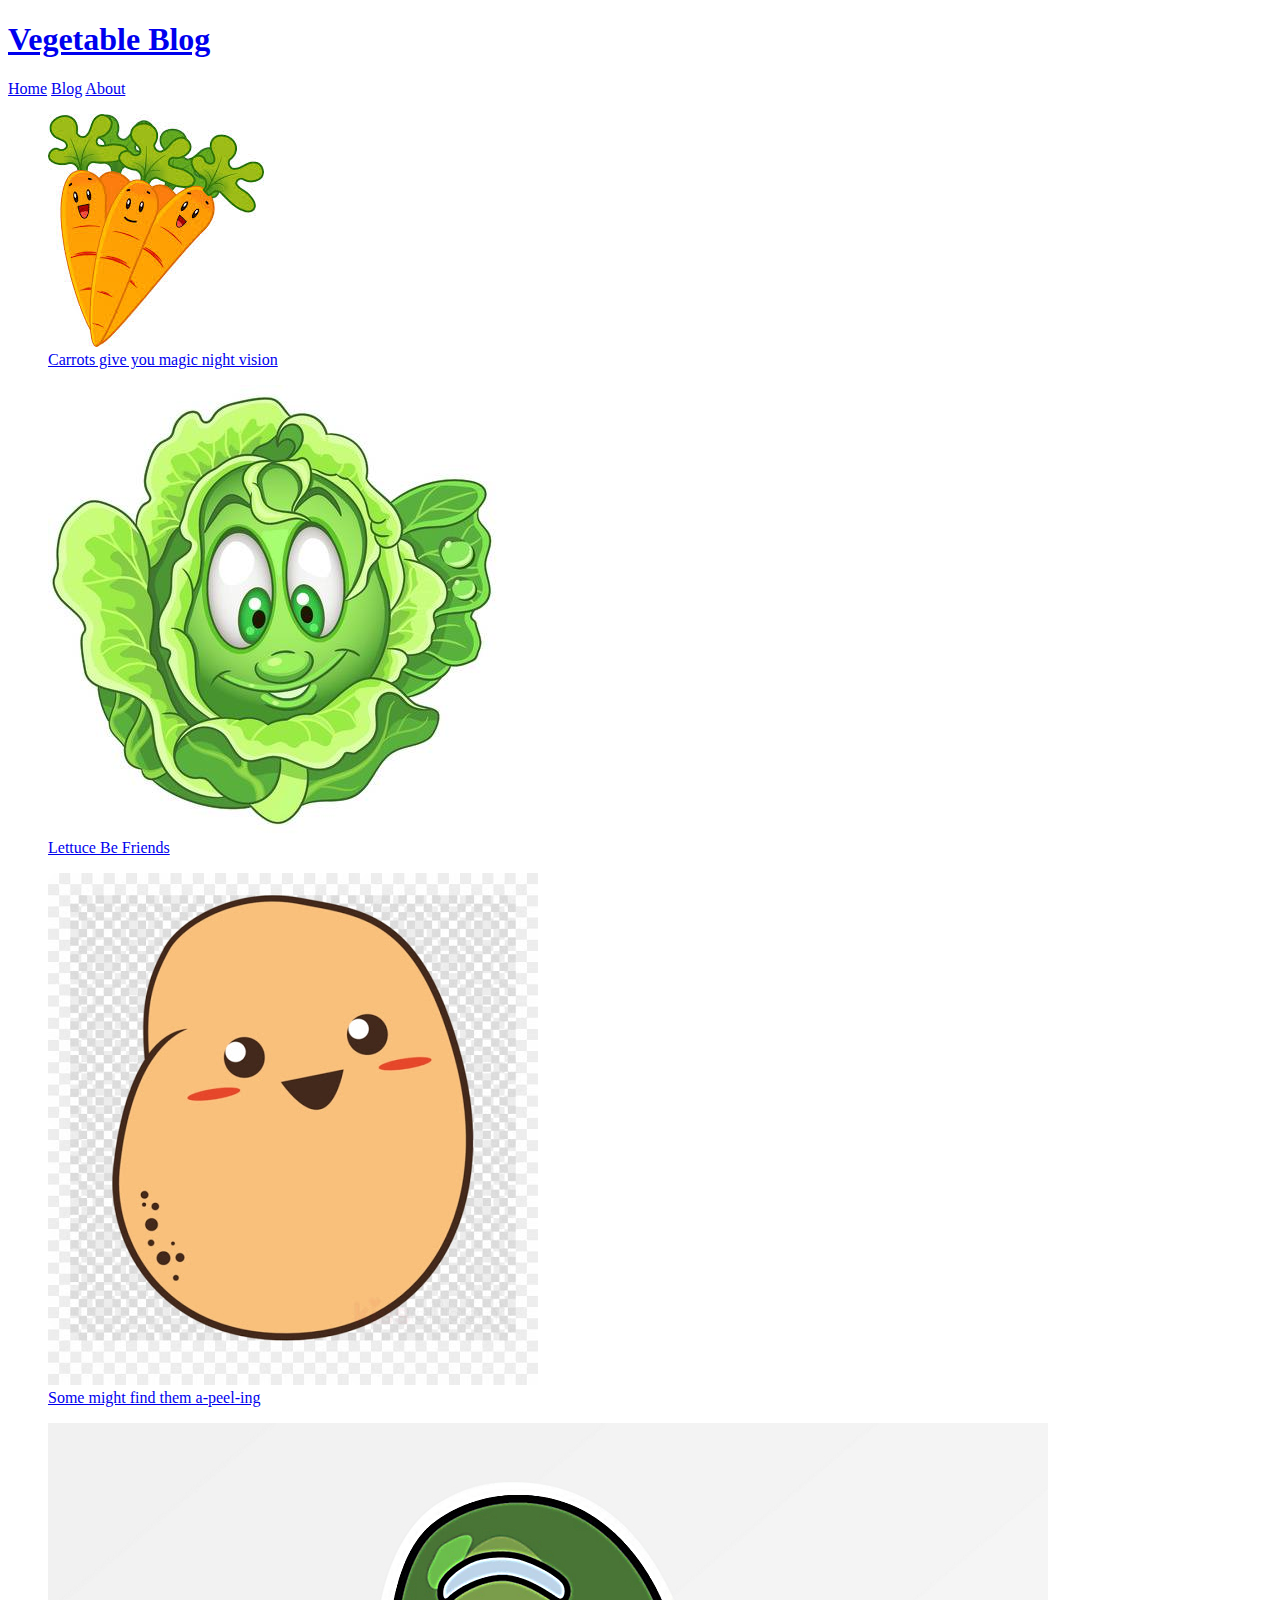
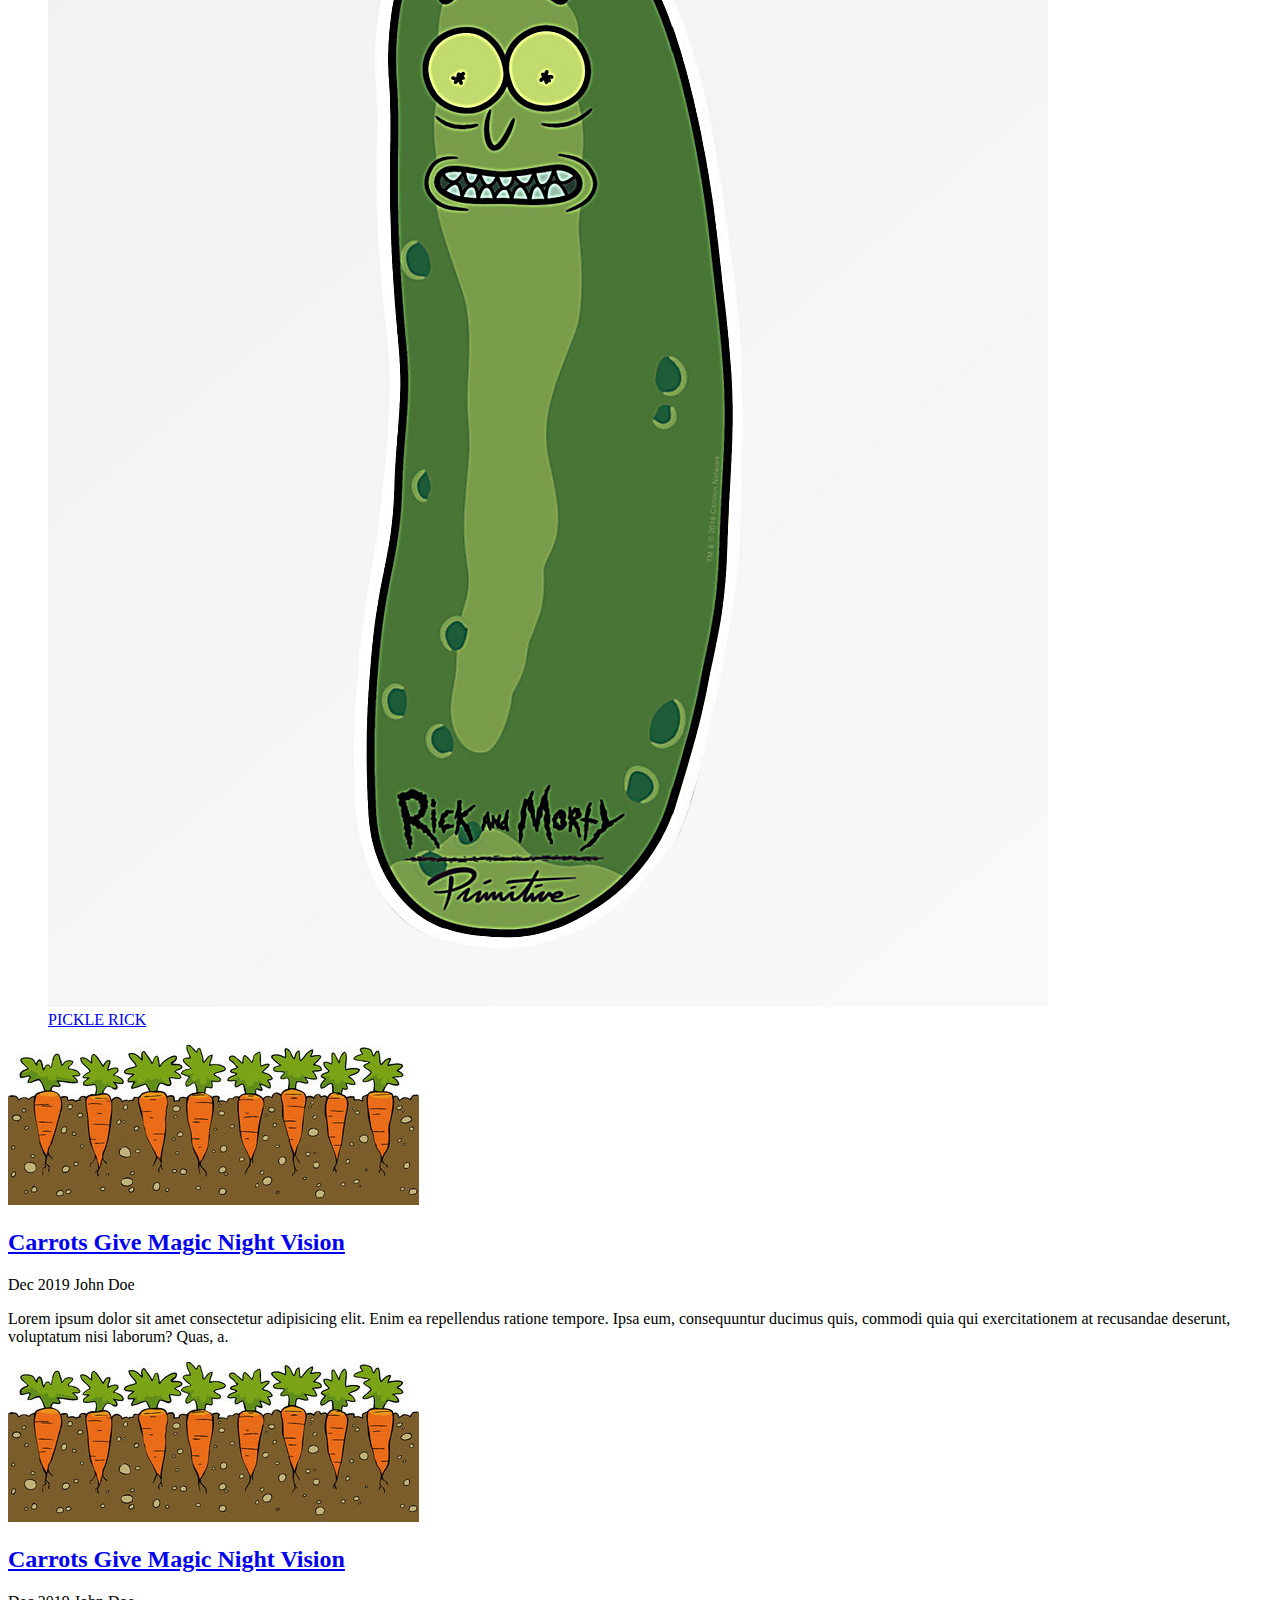
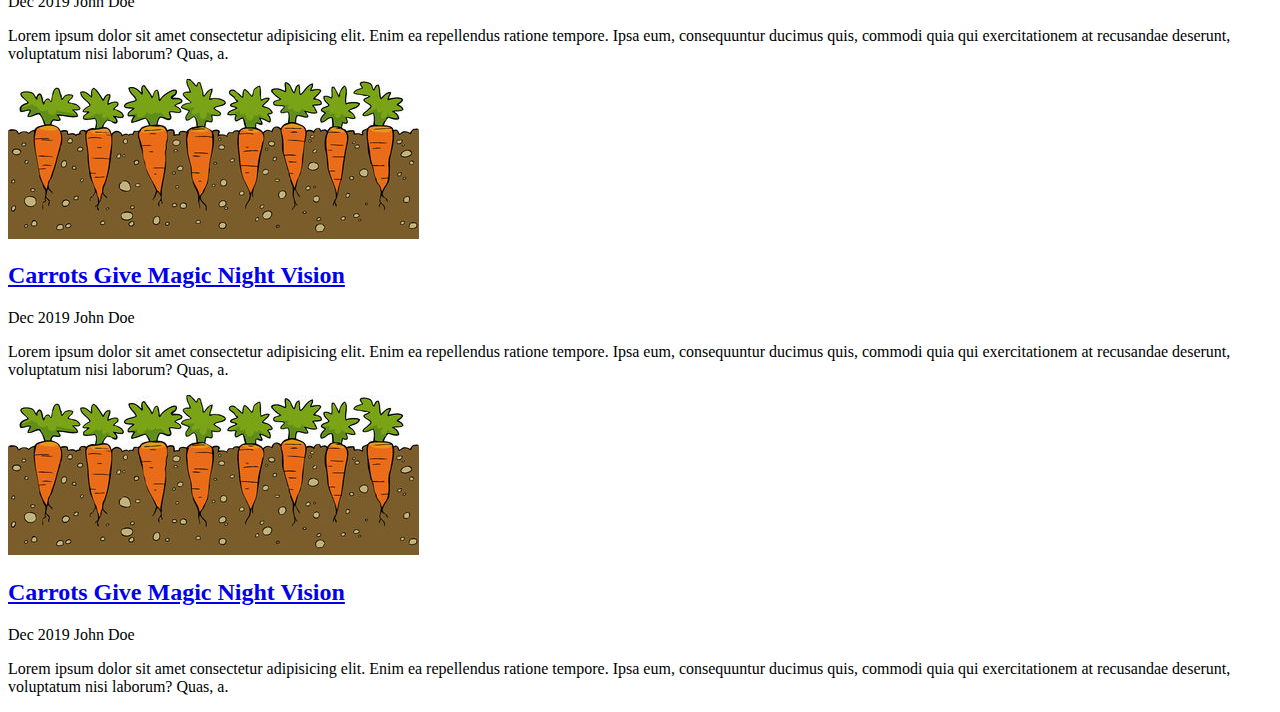
==== index.html @ 613fb987 "Update index.html" ====
<!DOCTYPE html>
<html lang="en">

<head>
    <meta charset="UTF-8" />
    <meta name="viewport" content="width=device-width, initial-scale=1.0" />
    <title> Vegetable Blog</title>
    <link href="https://fonts.googleapis.com/css2?family=Source+Sans+Pro:wght@300;400;700&display=swap" rel="stylesheet" />
    <link href="css/index.css" rel="stylesheet" />
</head>

<body>
    <header class="header">
        <nav class="nav">
            <a href="index.html" class="logo">
                <h1>Vegetable Blog</h1>
            </a>
            <div class="nav-links">
                <a href="index.html">Home</a>
                <a href="blog.html">Blog</a>
                <a href="about.html">About</a>
            </div>
        </nav>
    </header>
    <section class="highlight">
        <div class="highlighted-posts">
            <a href="blog.html">
                <figure>
                    <img src="img/image1.jpg" alt="Carrots" />
                    <figcaption>Carrots give you magic night vision</figcaption>
                </figure>
            </a>
        </div>
        <div class="highlighted-posts">
            <a href="blog.html">
                <figure>
                    <img src="img/image2.jpg" alt="Lettuce" />
                    <figcaption>Lettuce Be Friends</figcaption>
                </figure>
            </a>
        </div>
        <div class="highlighted-posts">
            <a href="blog.html">
                <figure>
                    <img src="img/image3.jpg" alt="Potato" />
                    <figcaption>Some might find them a-peel-ing</figcaption>
                </figure>
            </a>
        </div>
        <div class="highlighted-posts">
            <a href="blog.html">
                <figure>
                    <img src="img/image4.jpg" alt="Pickle Rick" />
                    <figcaption>PICKLE RICK</figcaption>
                </figure>
            </a>
        </div>
    </section>
    <section class="recent-posts">
        <div class="posts">
            <header>
                <a href="blog.html">
                    <img src="img/blog-post-img.jpg" alt="Carrot Field" />
                    <h2>Carrots Give Magic Night Vision</h2>
                </a>
                <p class="post-info">
                    <span class="post-date">Dec 2019</span>
                    <span class="post-author">John Doe</span>
                </p>
            </header>
            <p class="post-snippet">
                Lorem ipsum dolor sit amet consectetur adipisicing elit. Enim ea repellendus ratione tempore. Ipsa eum, consequuntur ducimus quis, commodi quia qui exercitationem at recusandae deserunt, voluptatum nisi laborum? Quas, a.
            </p>
        </div>
        <div class="posts">
            <header>
                <a href="blog.html">
                    <img src="img/blog-post-img.jpg" alt="Carrot Field" />
                    <h2>Carrots Give Magic Night Vision</h2>
                </a>
                <p class="post-info">
                    <span class="post-date">Dec 2019</span>
                    <span class="post-author">John Doe</span>
                </p>
            </header>
            <p class="post-snippet">
                Lorem ipsum dolor sit amet consectetur adipisicing elit. Enim ea repellendus ratione tempore. Ipsa eum, consequuntur ducimus quis, commodi quia qui exercitationem at recusandae deserunt, voluptatum nisi laborum? Quas, a.
            </p>
        </div>
        <div class="posts">
            <header>
                <a href="blog.html">
                    <img src="img/blog-post-img.jpg" alt="Carrot Field" />
                    <h2>Carrots Give Magic Night Vision</h2>
                </a>
                <p class="post-info">
                    <span class="post-date">Dec 2019</span>
                    <span class="post-author">John Doe</span>
                </p>
            </header>
            <p class="post-snippet">
                Lorem ipsum dolor sit amet consectetur adipisicing elit. Enim ea repellendus ratione tempore. Ipsa eum, consequuntur ducimus quis, commodi quia qui exercitationem at recusandae deserunt, voluptatum nisi laborum? Quas, a.
            </p>
        </div>
        <div class="posts">
            <header>
                <a href="blog.html">
                    <img src="img/blog-post-img.jpg" alt="Carrot Field" />
                    <h2>Carrots Give Magic Night Vision</h2>
                </a>
                <p class="post-info">
                    <span class="post-date">Dec 2019</span>
                    <span class="post-author">John Doe</span>
                </p>
            </header>
            <p class="post-snippet">
                Lorem ipsum dolor sit amet consectetur adipisicing elit. Enim ea repellendus ratione tempore. Ipsa eum, consequuntur ducimus quis, commodi quia qui exercitationem at recusandae deserunt, voluptatum nisi laborum? Quas, a.
            </p>
        </div>
    </section>
</body>

</html>
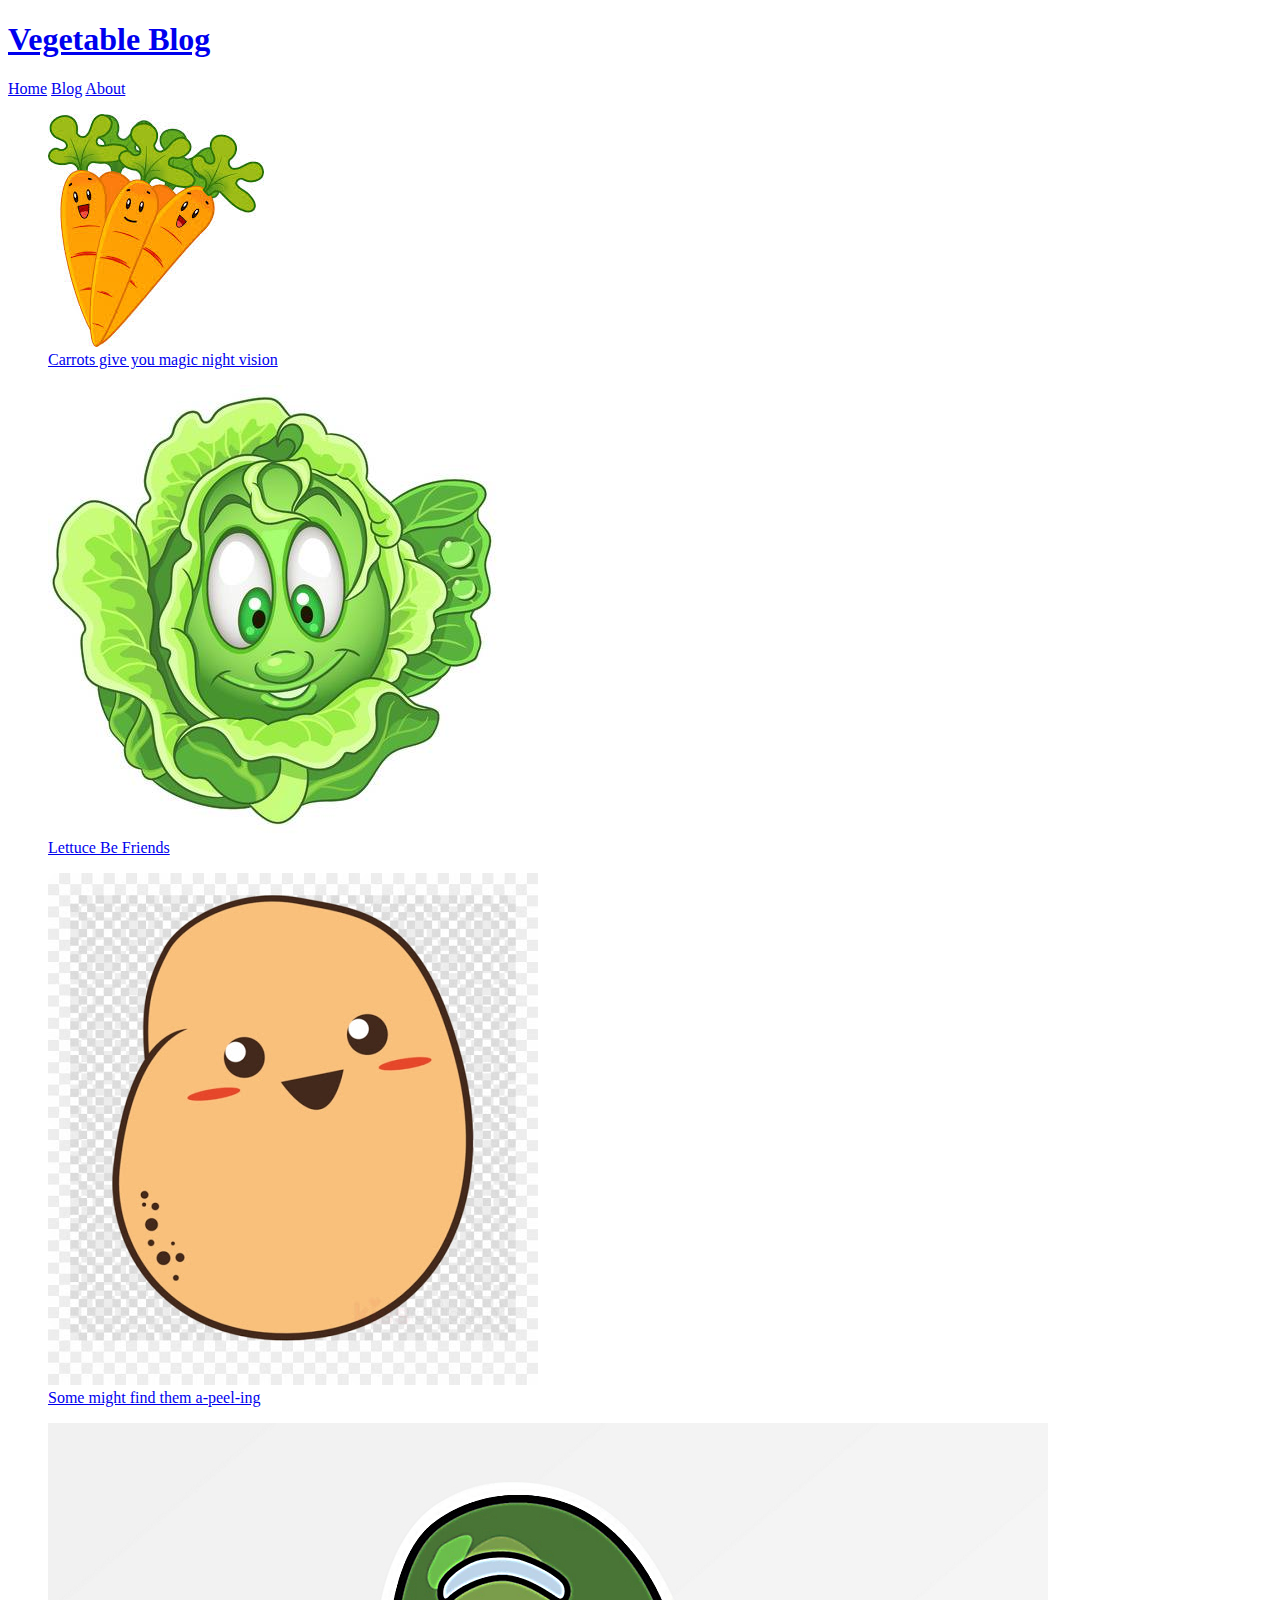
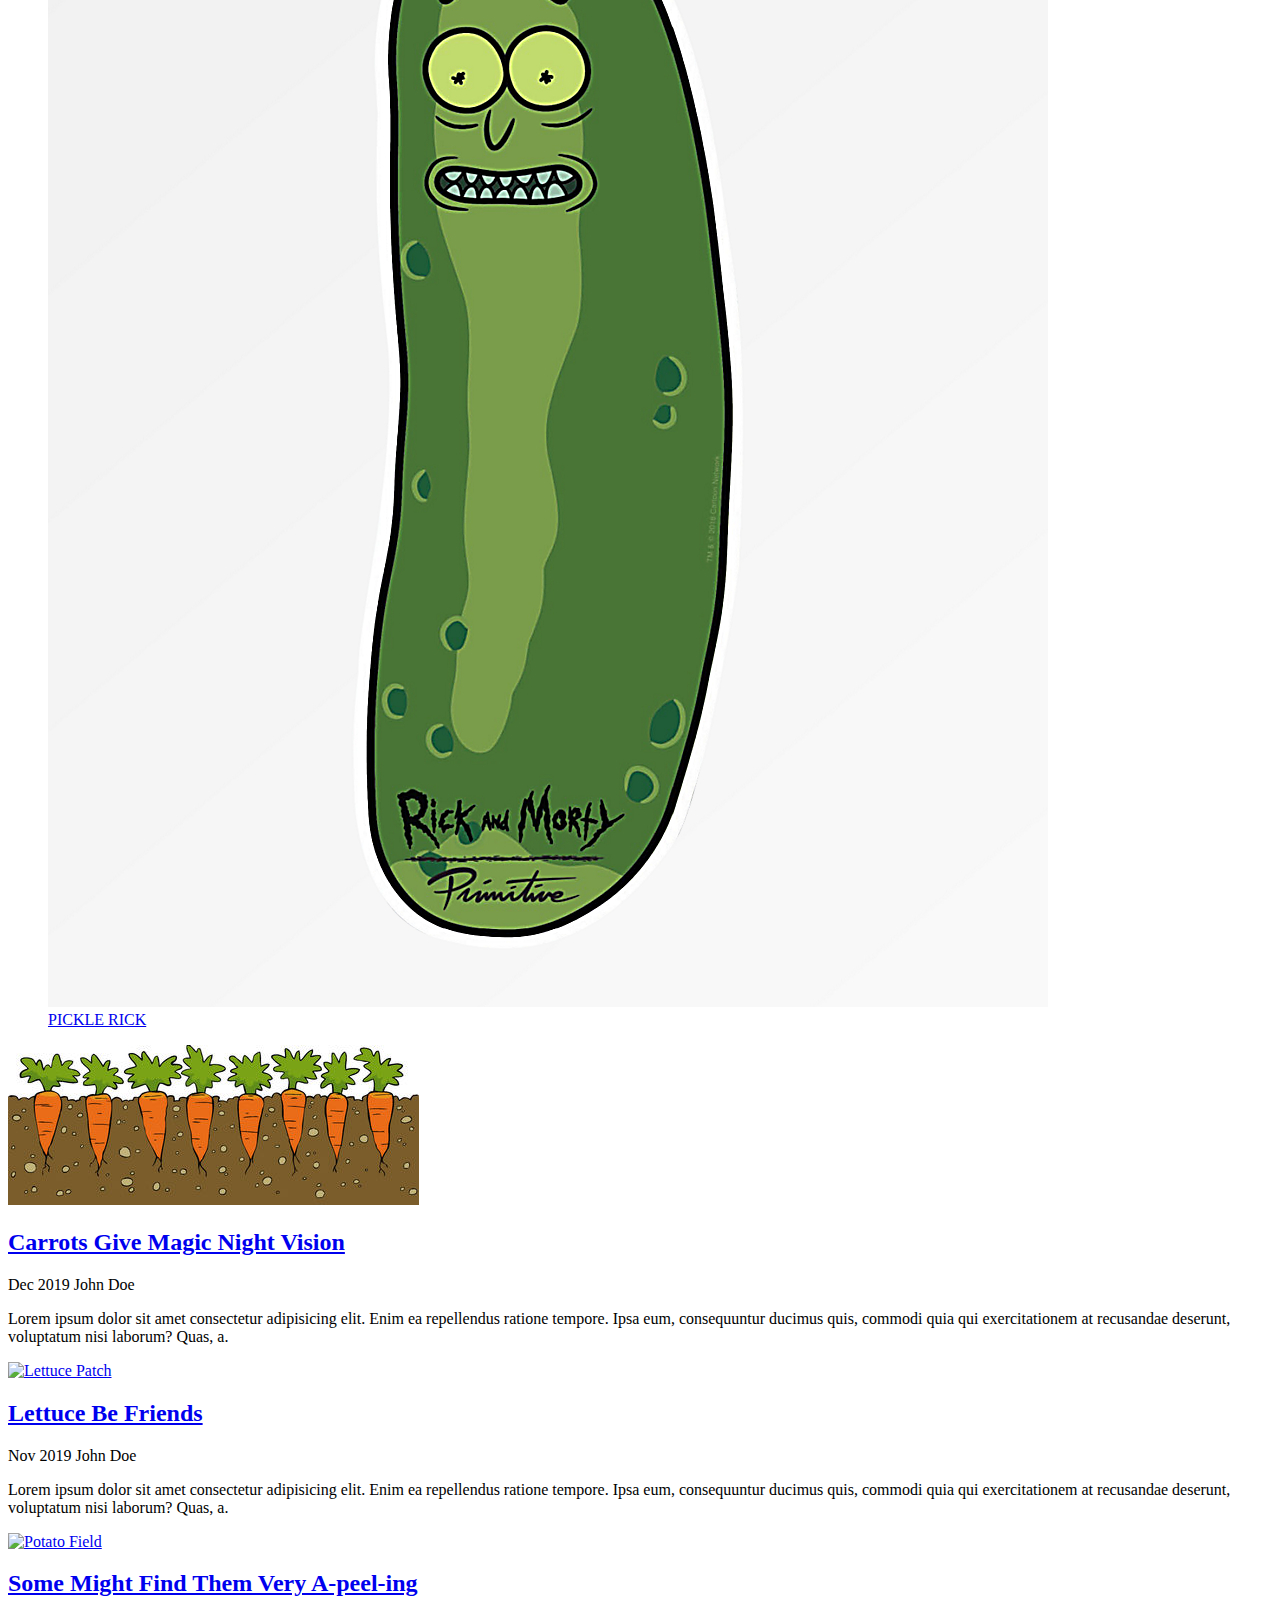
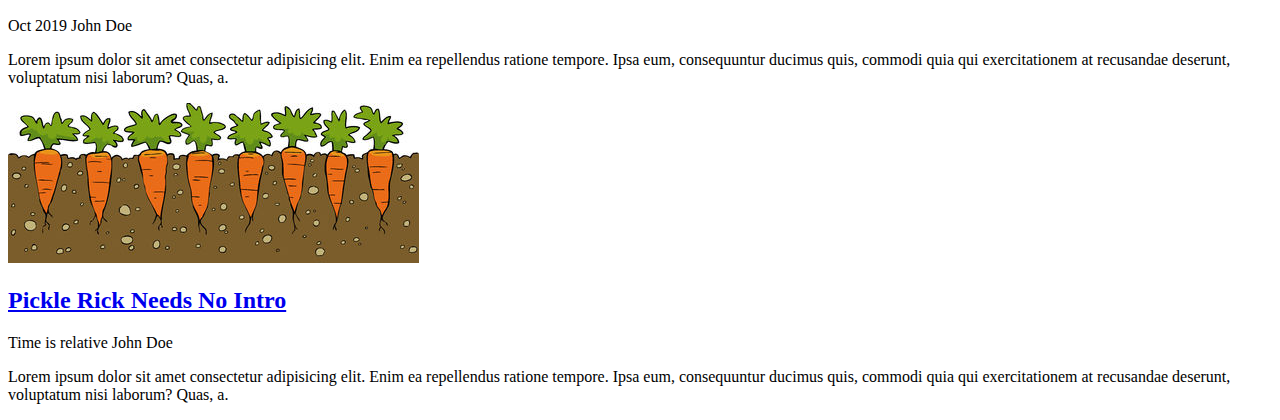
==== commit e1850a89: "Update index.html" ====
--- a/index.html
+++ b/index.html
@@ -75,11 +75,11 @@
         <div class="posts">
             <header>
                 <a href="blog.html">
-                    <img src="img/blog-post-img.jpg" alt="Carrot Field" />
-                    <h2>Carrots Give Magic Night Vision</h2>
+                    <img src="img/blog-post-img2.jpg" alt="Lettuce Patch" />
+                    <h2>Lettuce Be Friends</h2>
                 </a>
                 <p class="post-info">
-                    <span class="post-date">Dec 2019</span>
+                    <span class="post-date">Nov 2019</span>
                     <span class="post-author">John Doe</span>
                 </p>
             </header>
@@ -90,11 +90,11 @@
         <div class="posts">
             <header>
                 <a href="blog.html">
-                    <img src="img/blog-post-img.jpg" alt="Carrot Field" />
-                    <h2>Carrots Give Magic Night Vision</h2>
+                    <img src="img/blog-post-img3.jpg" alt="Potato Field" />
+                    <h2>Some Might Find Them Very A-peel-ing</h2>
                 </a>
                 <p class="post-info">
-                    <span class="post-date">Dec 2019</span>
+                    <span class="post-date">Oct 2019</span>
                     <span class="post-author">John Doe</span>
                 </p>
             </header>
@@ -105,11 +105,11 @@
         <div class="posts">
             <header>
                 <a href="blog.html">
-                    <img src="img/blog-post-img.jpg" alt="Carrot Field" />
-                    <h2>Carrots Give Magic Night Vision</h2>
+                    <img src="img/blog-post-img.jpg" alt="Pickle Rick" />
+                    <h2>Pickle Rick Needs No Intro</h2>
                 </a>
                 <p class="post-info">
-                    <span class="post-date">Dec 2019</span>
+                    <span class="post-date">Time is relative</span>
                     <span class="post-author">John Doe</span>
                 </p>
             </header>
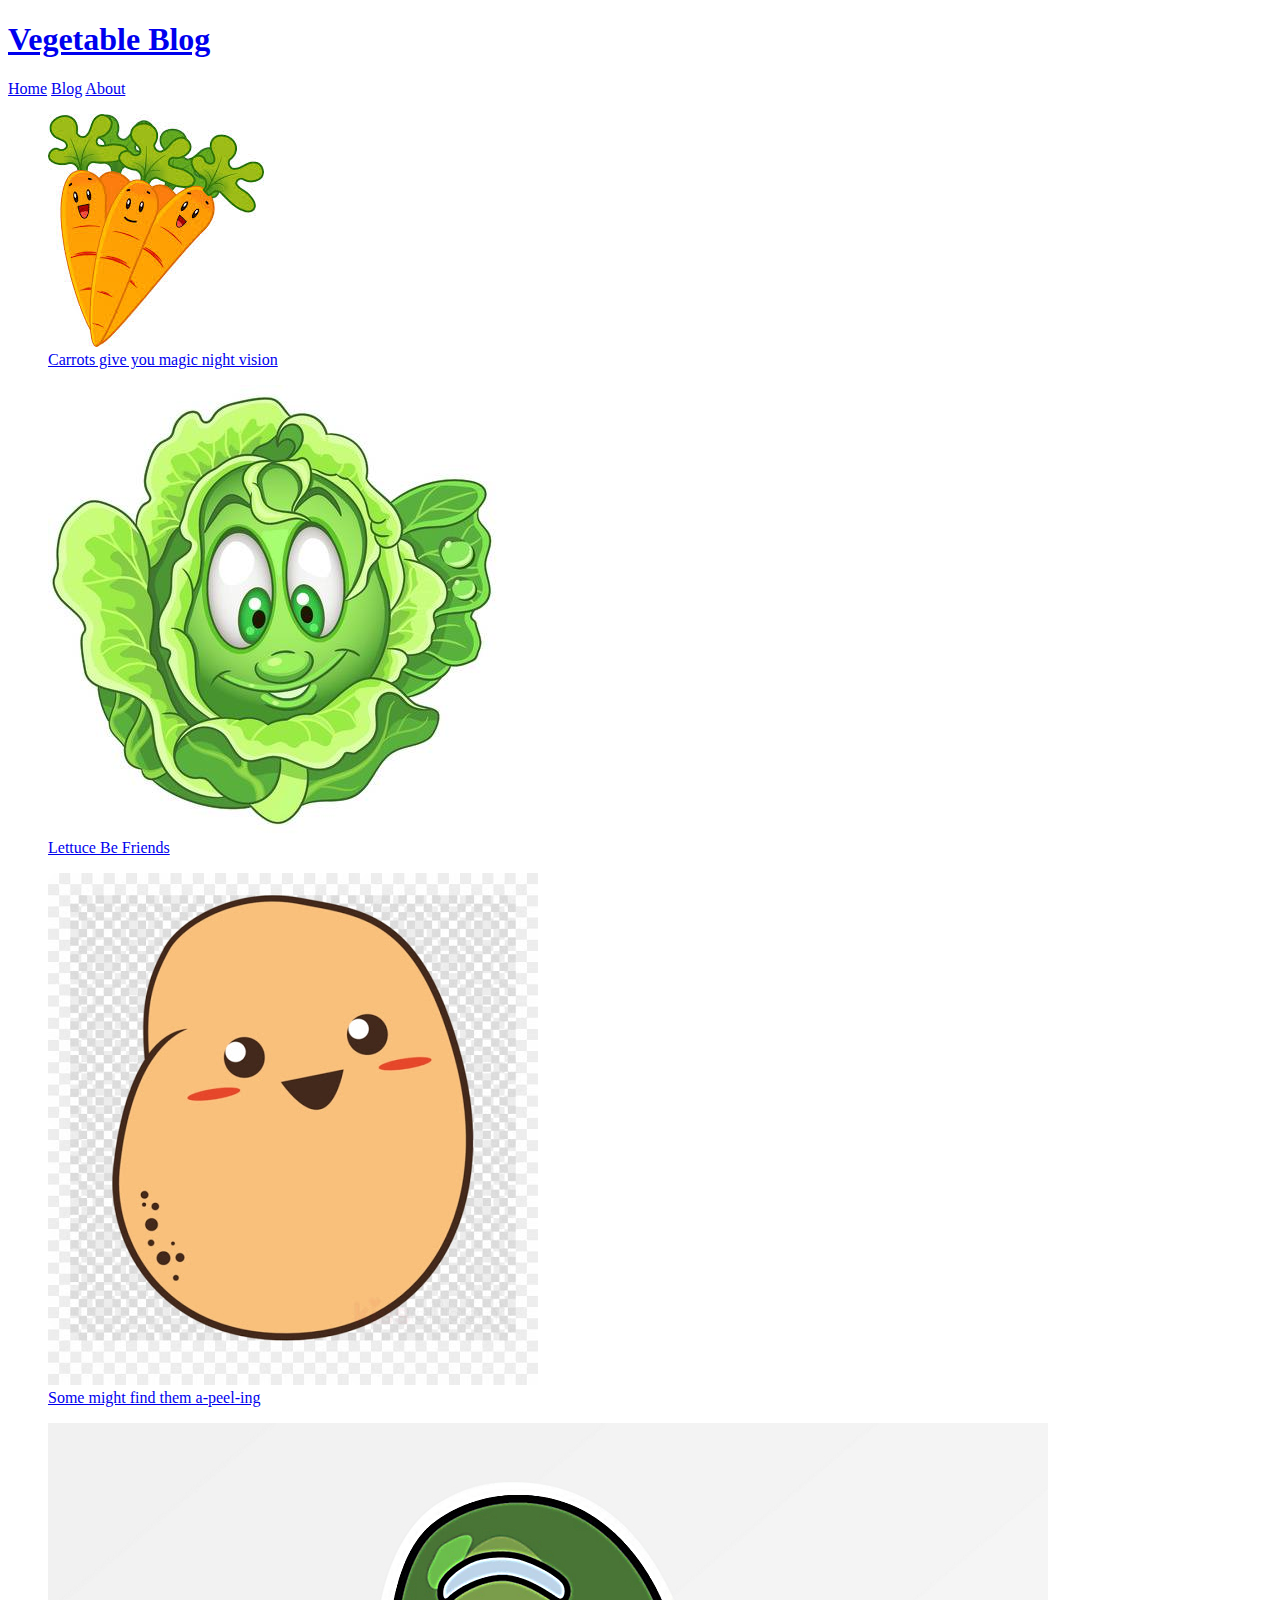
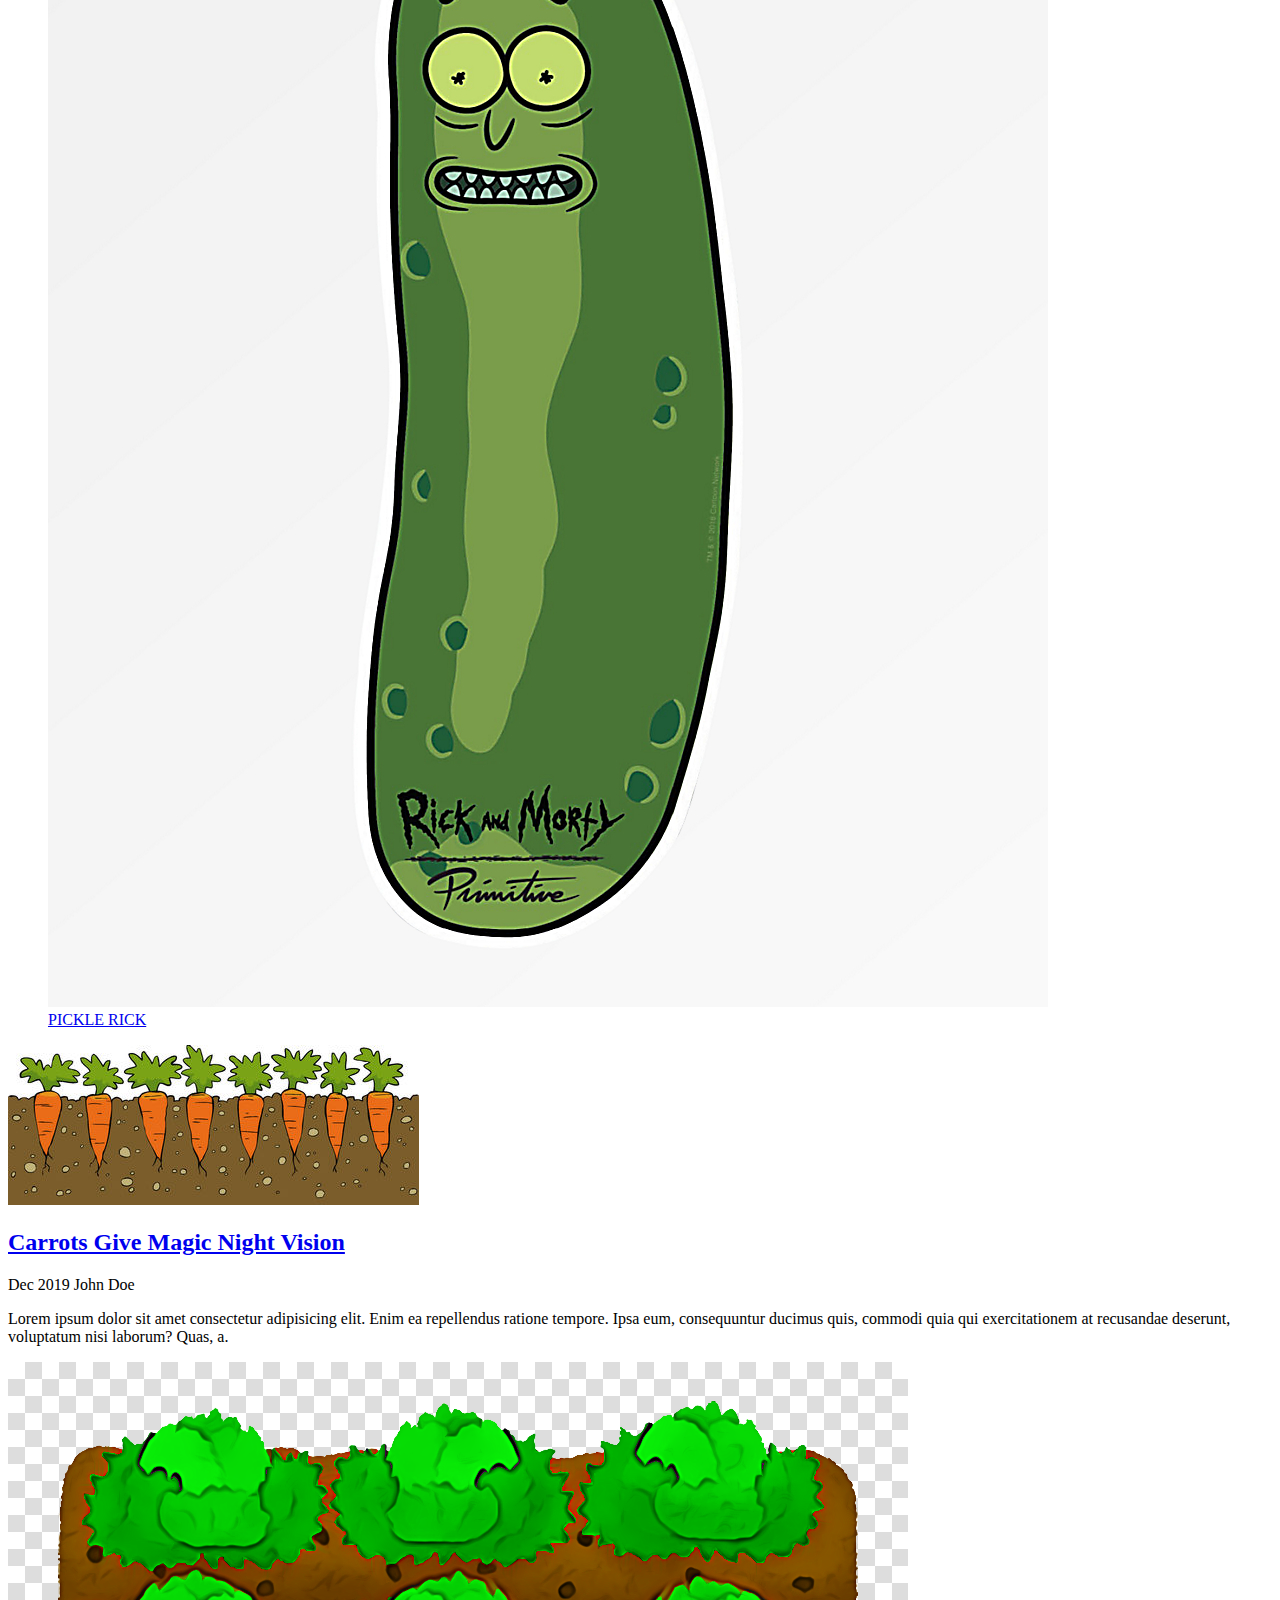
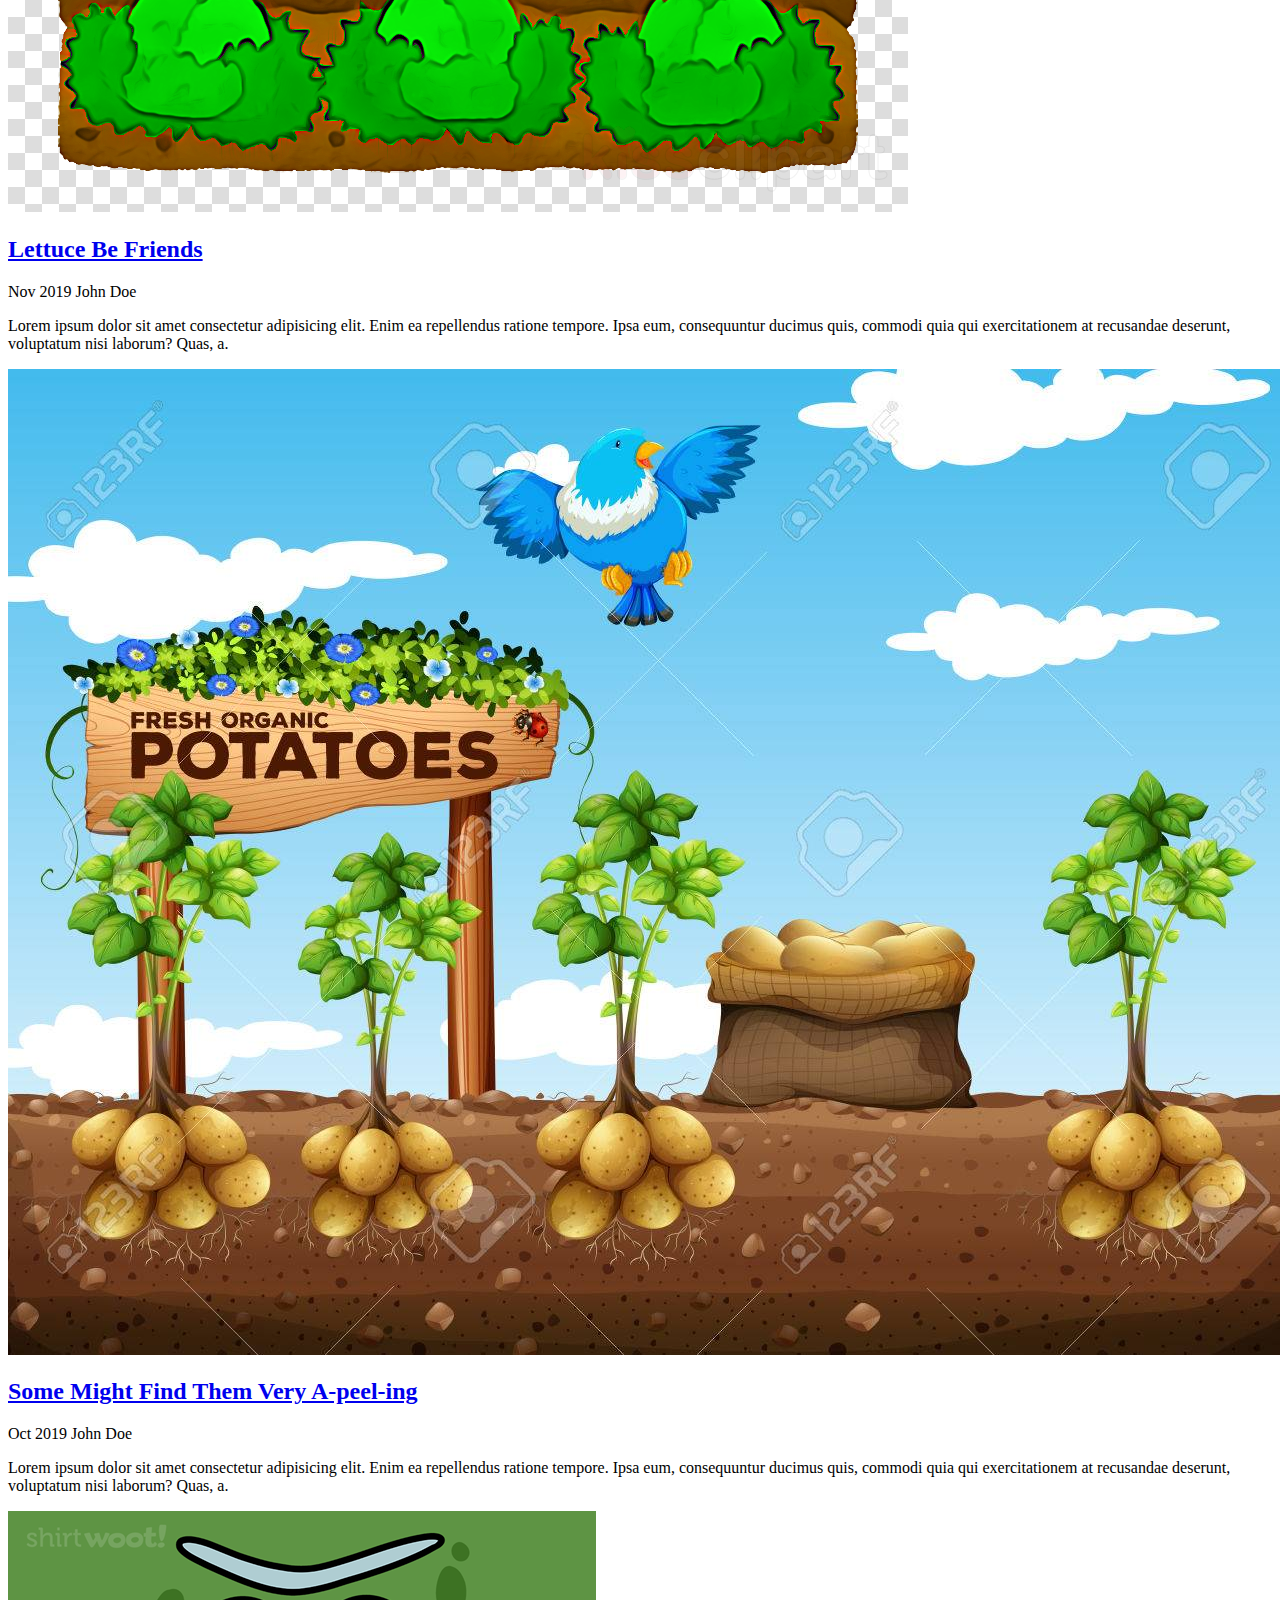
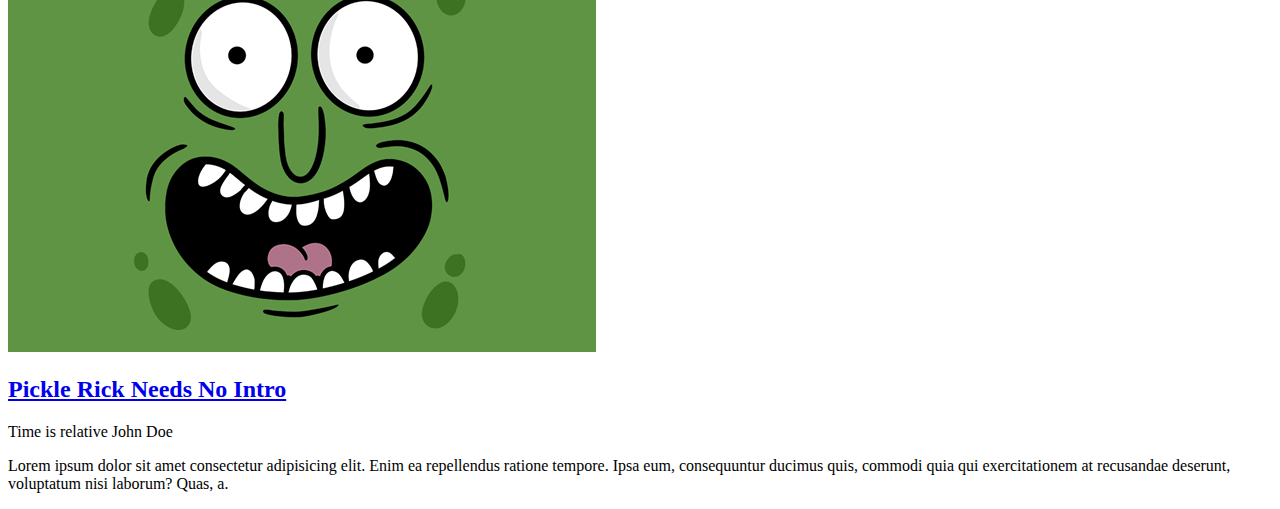
==== commit cb68fb4a: "Update index.html" ====
--- a/index.html
+++ b/index.html
@@ -75,7 +75,7 @@
         <div class="posts">
             <header>
                 <a href="blog.html">
-                    <img src="img/blog-post-img2.jpg" alt="Lettuce Patch" />
+                    <img src="img/blog-post-img-2.jpg" alt="Lettuce Patch" />
                     <h2>Lettuce Be Friends</h2>
                 </a>
                 <p class="post-info">
@@ -90,7 +90,7 @@
         <div class="posts">
             <header>
                 <a href="blog.html">
-                    <img src="img/blog-post-img3.jpg" alt="Potato Field" />
+                    <img src="img/blog-post-img-3.jpg" alt="Potato Field" />
                     <h2>Some Might Find Them Very A-peel-ing</h2>
                 </a>
                 <p class="post-info">
@@ -105,7 +105,7 @@
         <div class="posts">
             <header>
                 <a href="blog.html">
-                    <img src="img/blog-post-img.jpg" alt="Pickle Rick" />
+                    <img src="img/blog-post-img-4.jpg" alt="Pickle Rick" />
                     <h2>Pickle Rick Needs No Intro</h2>
                 </a>
                 <p class="post-info">
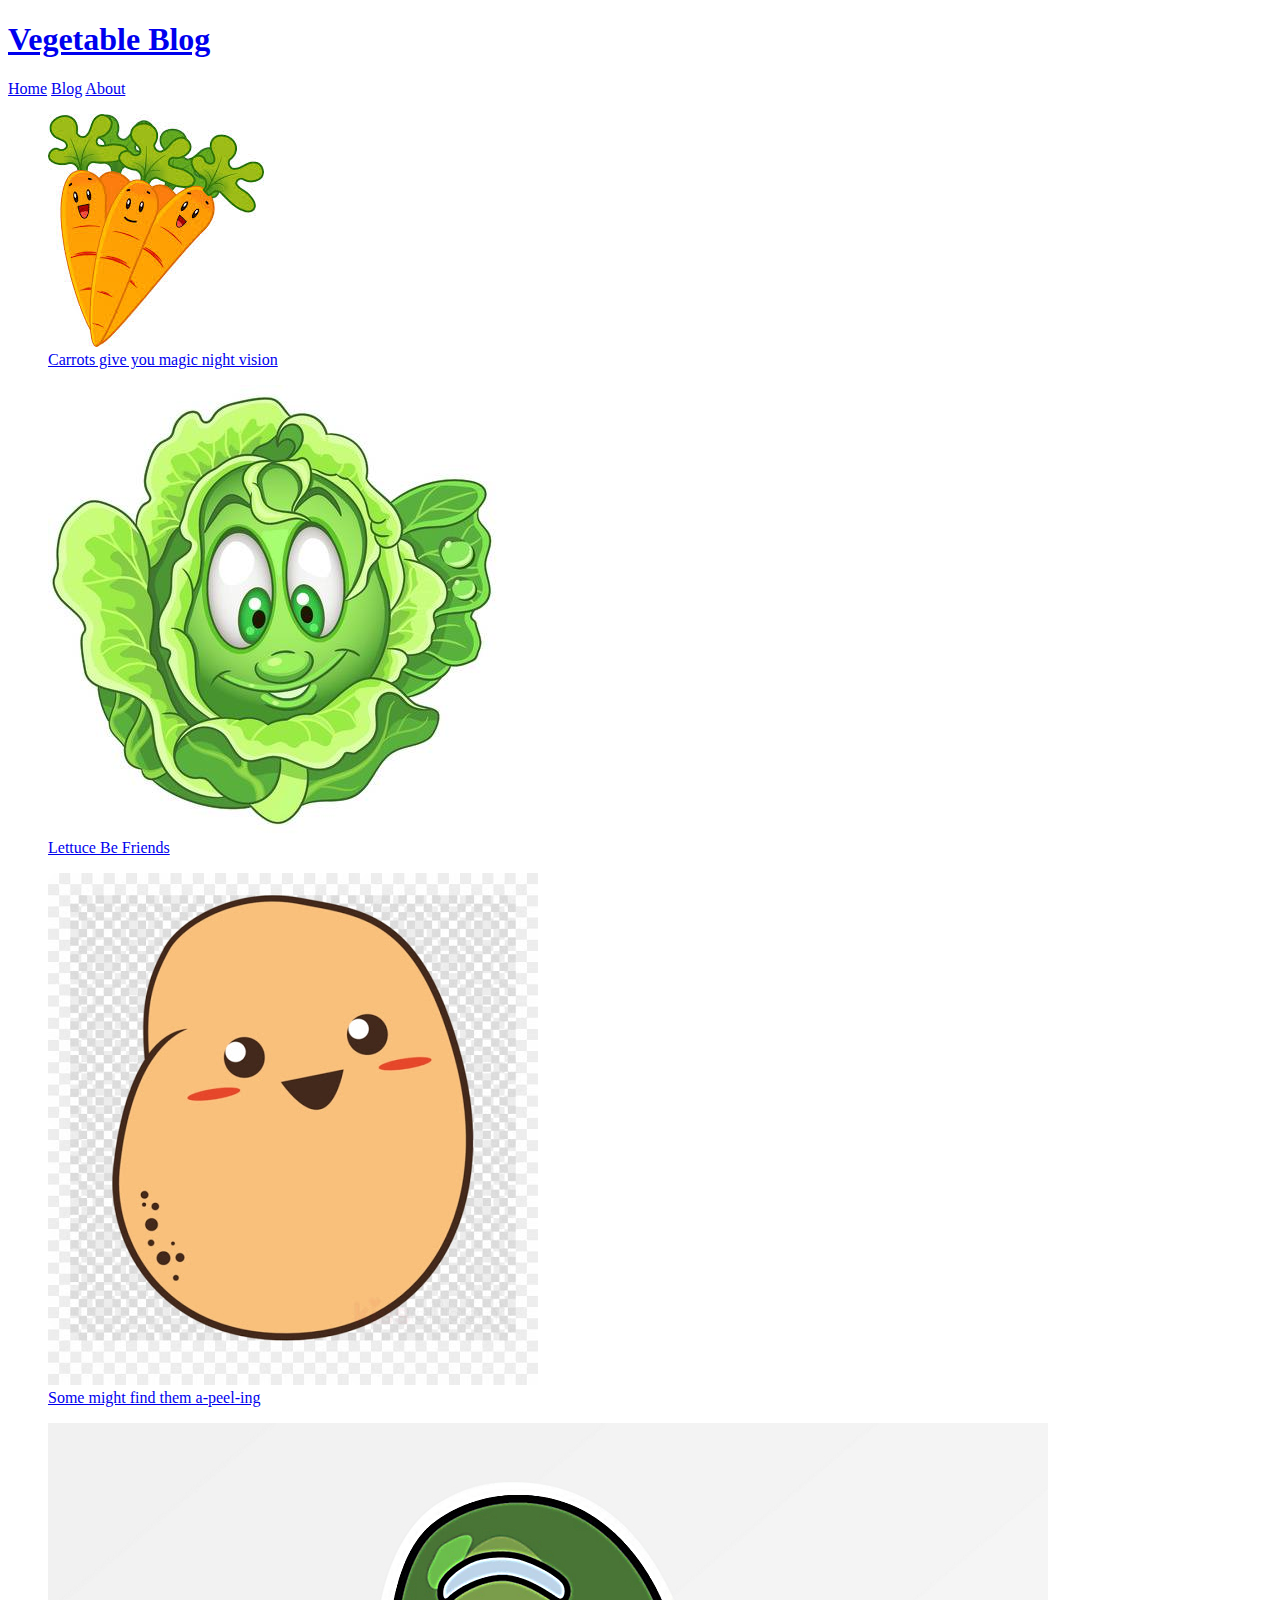
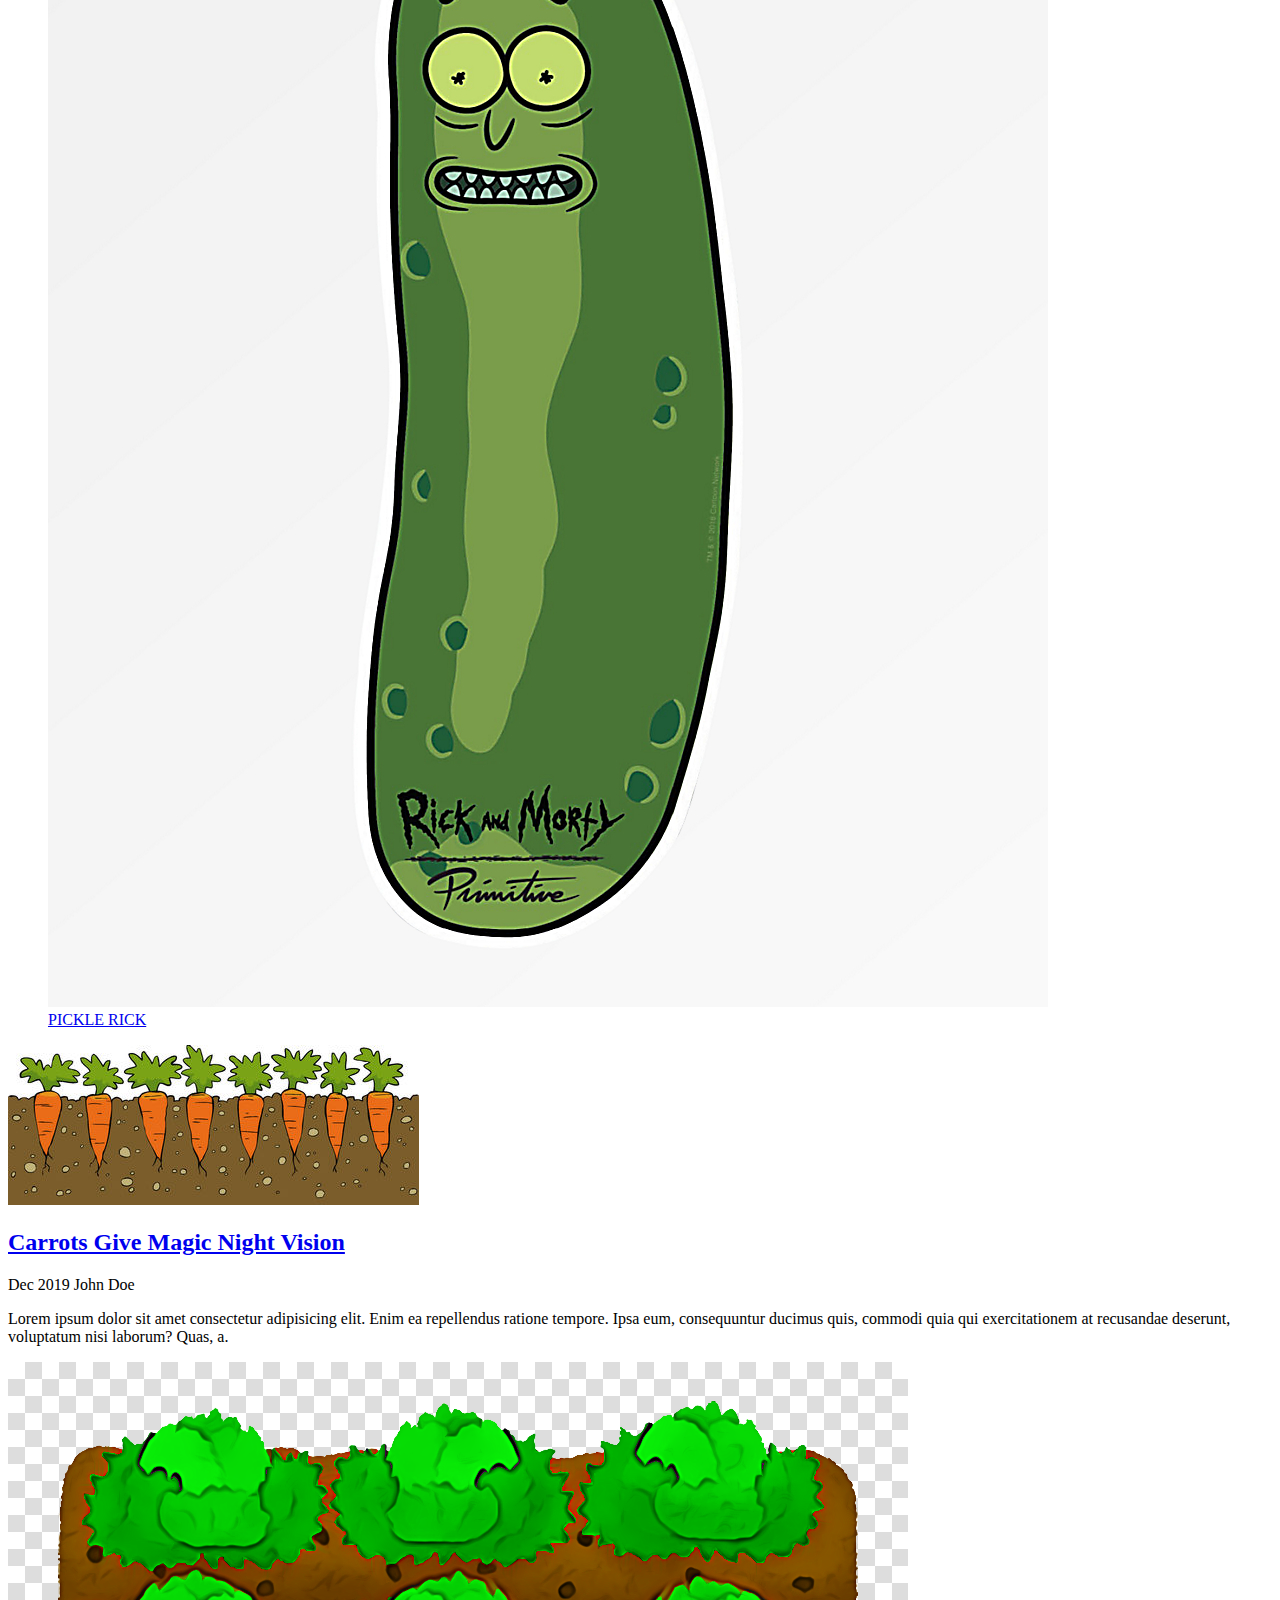
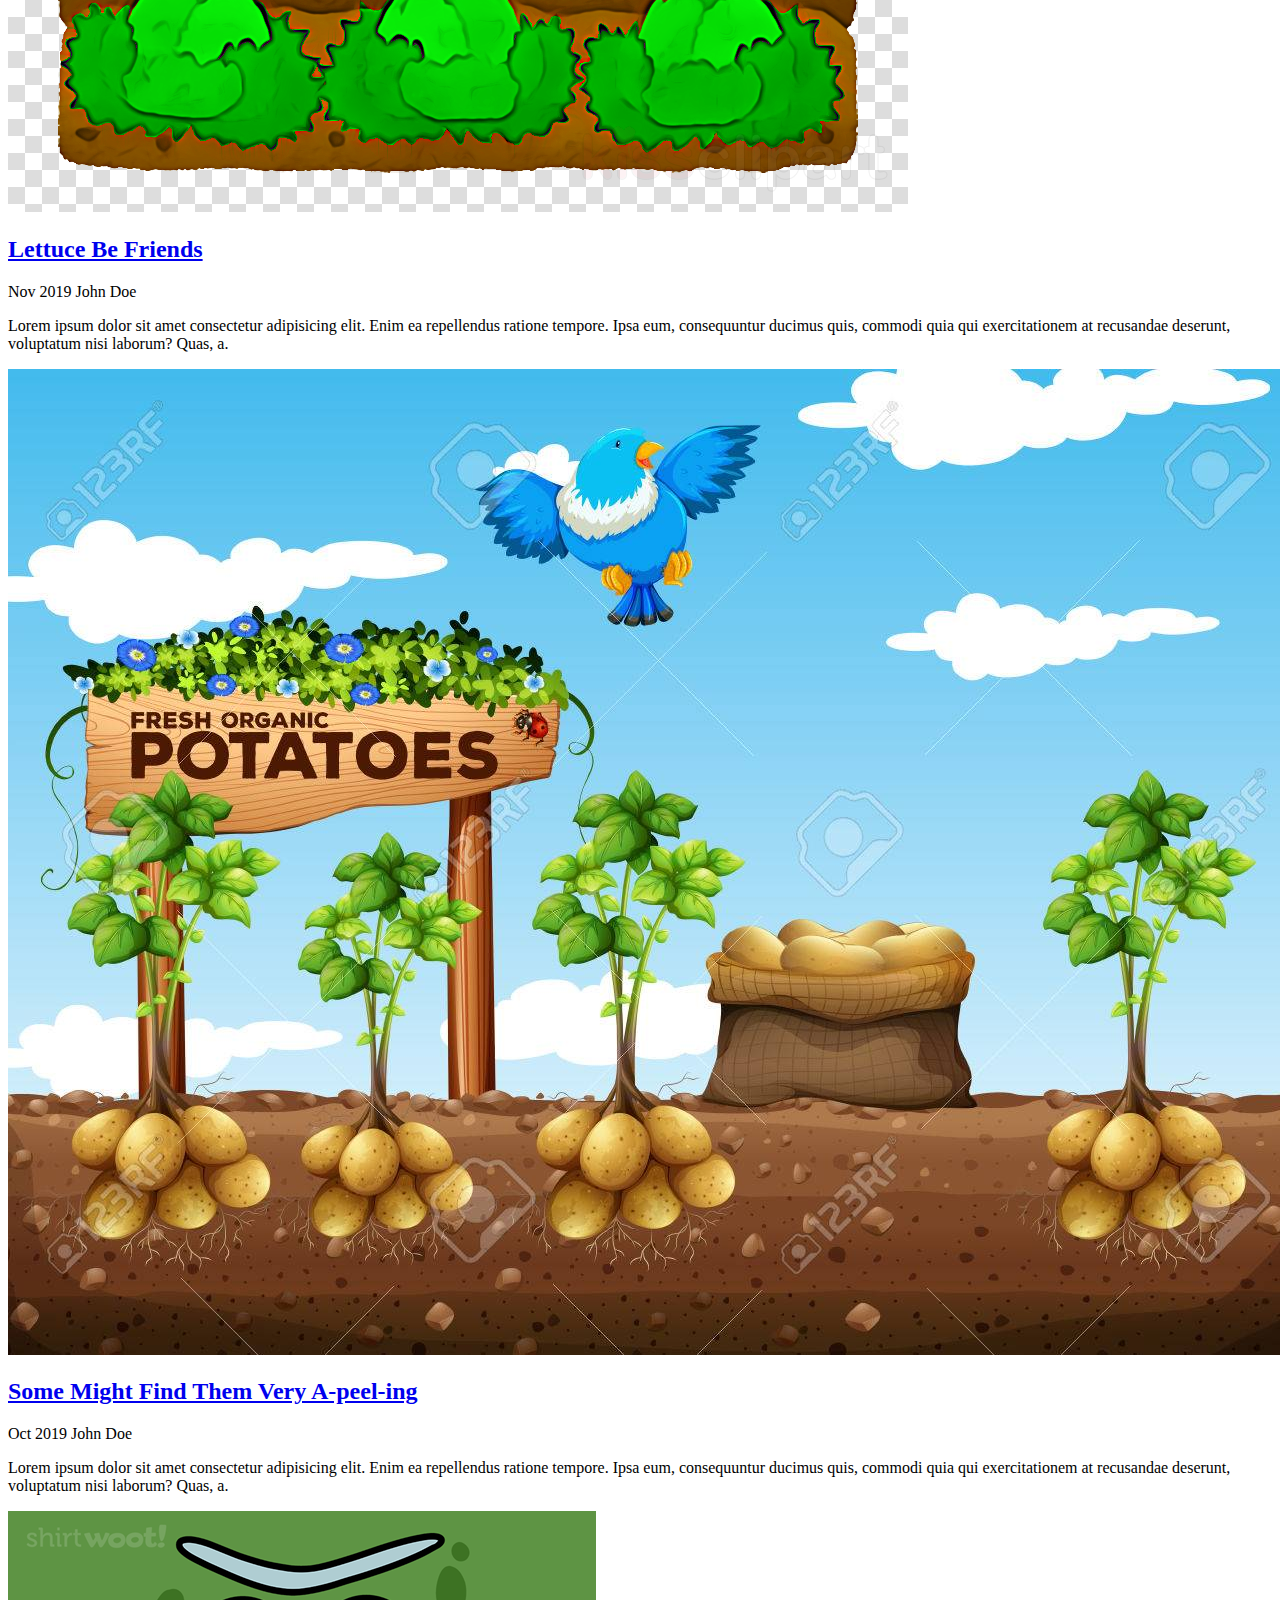
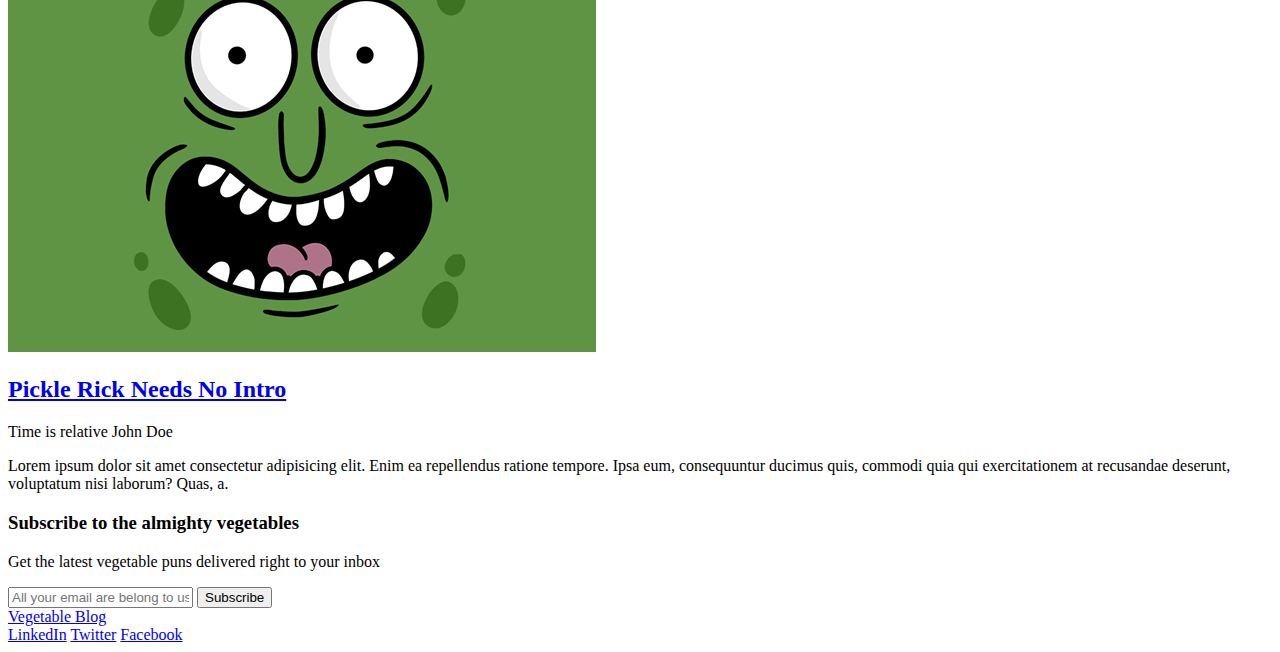
==== commit bb31aa13: "Update index.html" ====
--- a/index.html
+++ b/index.html
@@ -118,6 +118,24 @@
             </p>
         </div>
     </section>
+    <section class="subscription">
+        <h3>Subscribe to the almighty vegetables</h3>
+        <p>Get the latest vegetable puns delivered right to your inbox</p>
+        <div class="email-box">
+            <input type="email" placeholder="All your email are belong to us" />
+            <button>Subscribe</button>
+        </div>
+    </section>
+    <footer class="footer">
+        <a href="index.html" class="logo">Vegetable Blog</a>
+
+        <div class="social">
+            <a href="http://www.linkedin.com">LinkedIn</a>
+            <a href="http://www.twitter.com">Twitter</a>
+            <a href="http://www.facebook.com">Facebook</a>
+        </div>
+    </footer>
+
 </body>
 
 </html>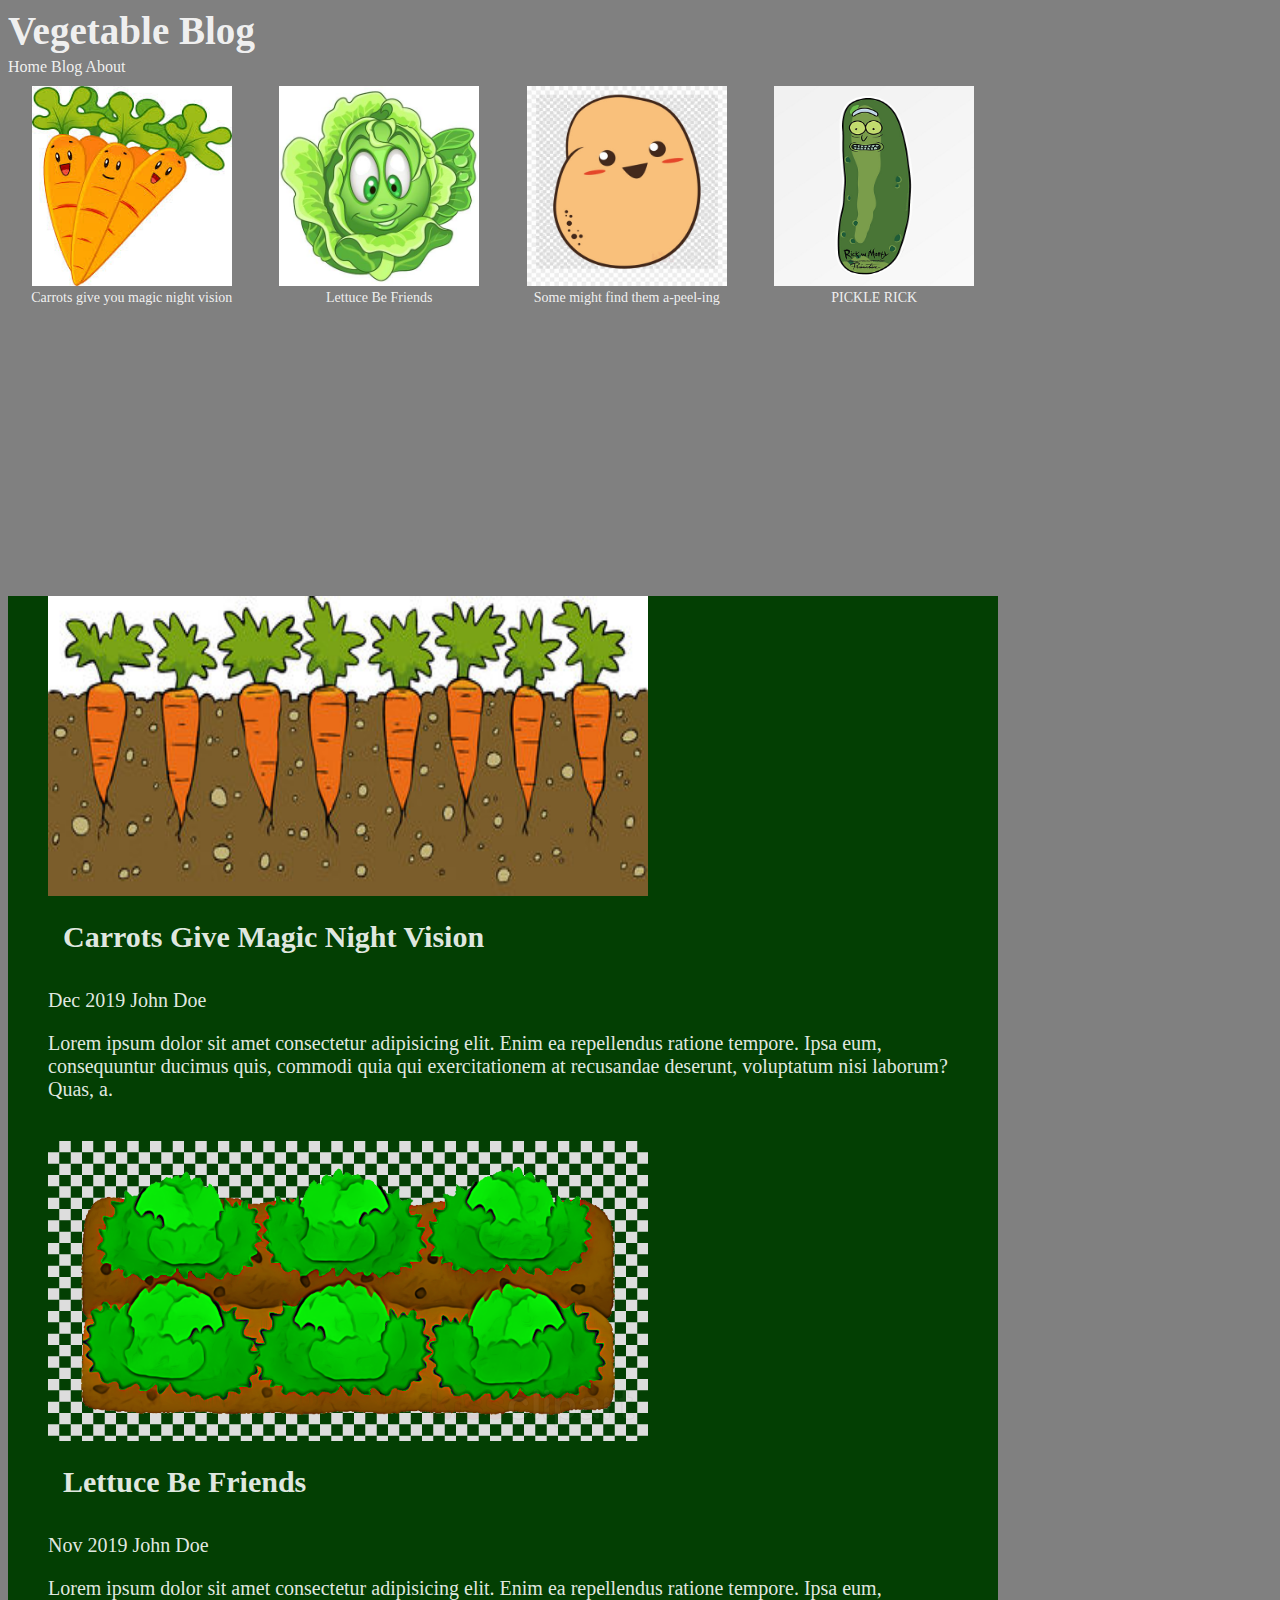
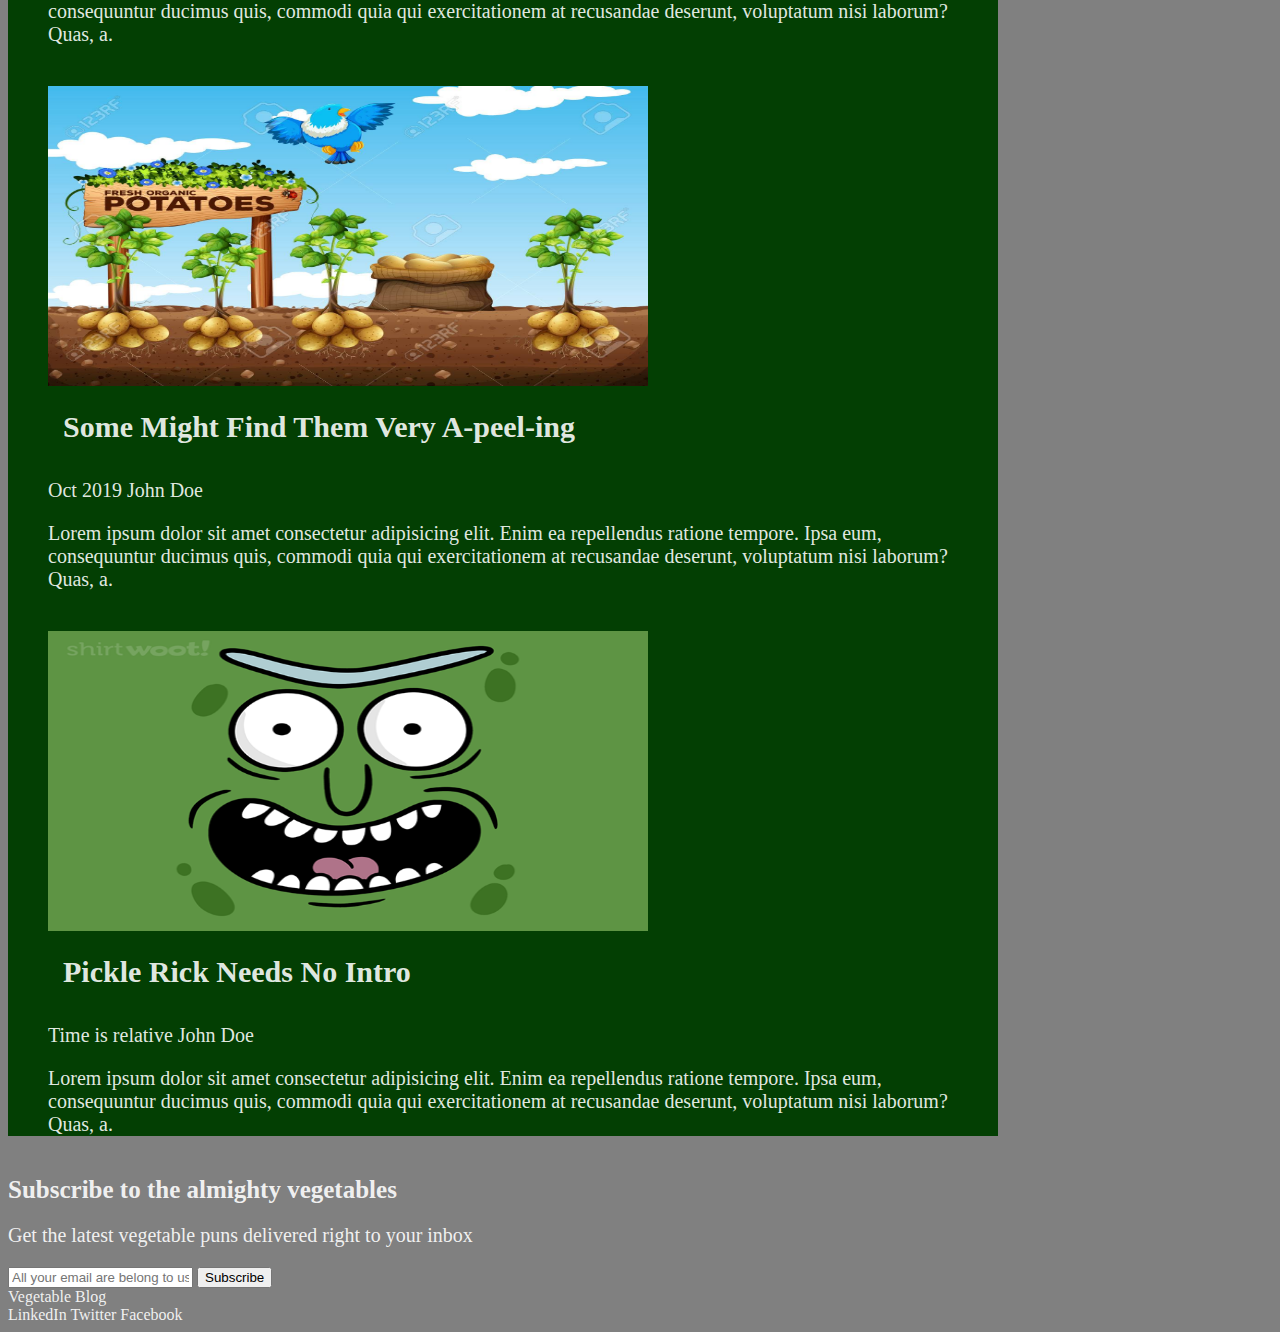
==== commit 12c39592: "more style changes" ====
--- a/index.html
+++ b/index.html
@@ -32,7 +32,7 @@
             </a>
         </div>
         <div class="highlighted-posts">
-            <a href="blog.html">
+            <a href="#">
                 <figure>
                     <img src="img/image2.jpg" alt="Lettuce" />
                     <figcaption>Lettuce Be Friends</figcaption>
@@ -40,7 +40,7 @@
             </a>
         </div>
         <div class="highlighted-posts">
-            <a href="blog.html">
+            <a href="#">
                 <figure>
                     <img src="img/image3.jpg" alt="Potato" />
                     <figcaption>Some might find them a-peel-ing</figcaption>
@@ -48,7 +48,7 @@
             </a>
         </div>
         <div class="highlighted-posts">
-            <a href="blog.html">
+            <a href="#">
                 <figure>
                     <img src="img/image4.jpg" alt="Pickle Rick" />
                     <figcaption>PICKLE RICK</figcaption>
@@ -61,8 +61,9 @@
             <header>
                 <a href="blog.html">
                     <img src="img/blog-post-img.jpg" alt="Carrot Field" />
-                    <h2>Carrots Give Magic Night Vision</h2>
+
                 </a>
+                <h2 class="post-titles">Carrots Give Magic Night Vision</h2>
                 <p class="post-info">
                     <span class="post-date">Dec 2019</span>
                     <span class="post-author">John Doe</span>
@@ -74,10 +75,11 @@
         </div>
         <div class="posts">
             <header>
-                <a href="blog.html">
+                <a href="#">
                     <img src="img/blog-post-img-2.jpg" alt="Lettuce Patch" />
-                    <h2>Lettuce Be Friends</h2>
+
                 </a>
+                <h2 class="post-titles">Lettuce Be Friends</h2>
                 <p class="post-info">
                     <span class="post-date">Nov 2019</span>
                     <span class="post-author">John Doe</span>
@@ -89,10 +91,11 @@
         </div>
         <div class="posts">
             <header>
-                <a href="blog.html">
+                <a href="#">
                     <img src="img/blog-post-img-3.jpg" alt="Potato Field" />
-                    <h2>Some Might Find Them Very A-peel-ing</h2>
+
                 </a>
+                <h2 class="post-titles">Some Might Find Them Very A-peel-ing</h2>
                 <p class="post-info">
                     <span class="post-date">Oct 2019</span>
                     <span class="post-author">John Doe</span>
@@ -104,10 +107,11 @@
         </div>
         <div class="posts">
             <header>
-                <a href="blog.html">
+                <a href="#">
                     <img src="img/blog-post-img-4.jpg" alt="Pickle Rick" />
-                    <h2>Pickle Rick Needs No Intro</h2>
+
                 </a>
+                <h2 class="post-titles">Pickle Rick Needs No Intro</h2>
                 <p class="post-info">
                     <span class="post-date">Time is relative</span>
                     <span class="post-author">John Doe</span>
--- a/css/index.css
+++ b/css/index.css
@@ -0,0 +1,53 @@
+@import url("header.css");
+@import url("footer.css");
+@import url("global.css");
+.highlighted-posts {
+    width: auto;
+    margin: 10px;
+    text-align: center;
+}
+
+.highlighted-posts img {
+    align-content: center;
+    width: 200px;
+    height: 200px;
+}
+
+.highlighted-posts figcaption {
+    font-size: 14px;
+}
+
+.recent-posts {
+    background-color: var(--green);
+}
+
+.recent-posts img {
+    left: 40px;
+    width: 600px;
+    height: 300px;
+}
+
+.posts {
+    margin: 40px;
+}
+
+.post-titles {
+    padding: 15px;
+    font-weight: bold;
+    font-size: 30px;
+}
+
+@media (min-width: 720px) {
+    .highlight {
+        display: grid;
+        grid-template-columns: repeat(2, 1fr);
+        grid-template-rows: repeat(2, 1fr);
+    }
+}
+
+@media (min-width: 1024px) {
+    .highlight {
+        display: grid;
+        grid-template-columns: repeat(4, 1fr);
+    }
+}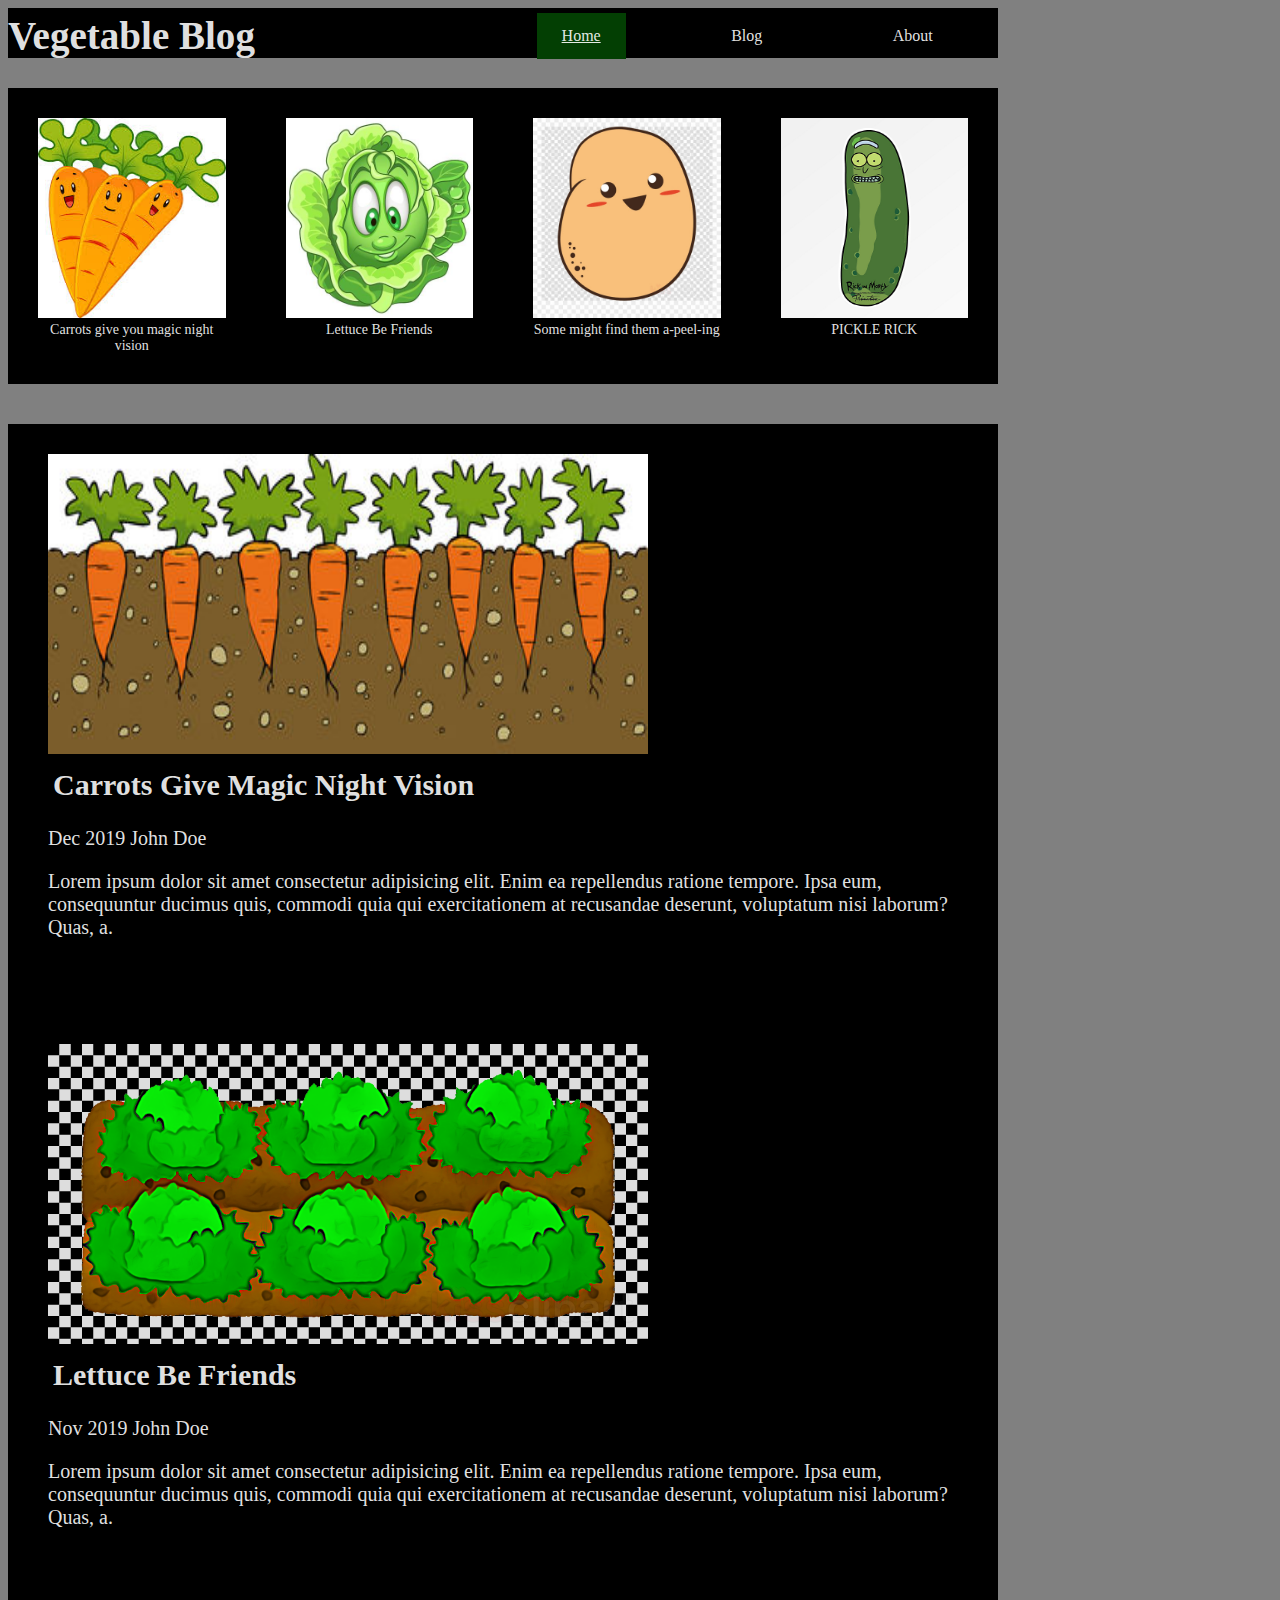
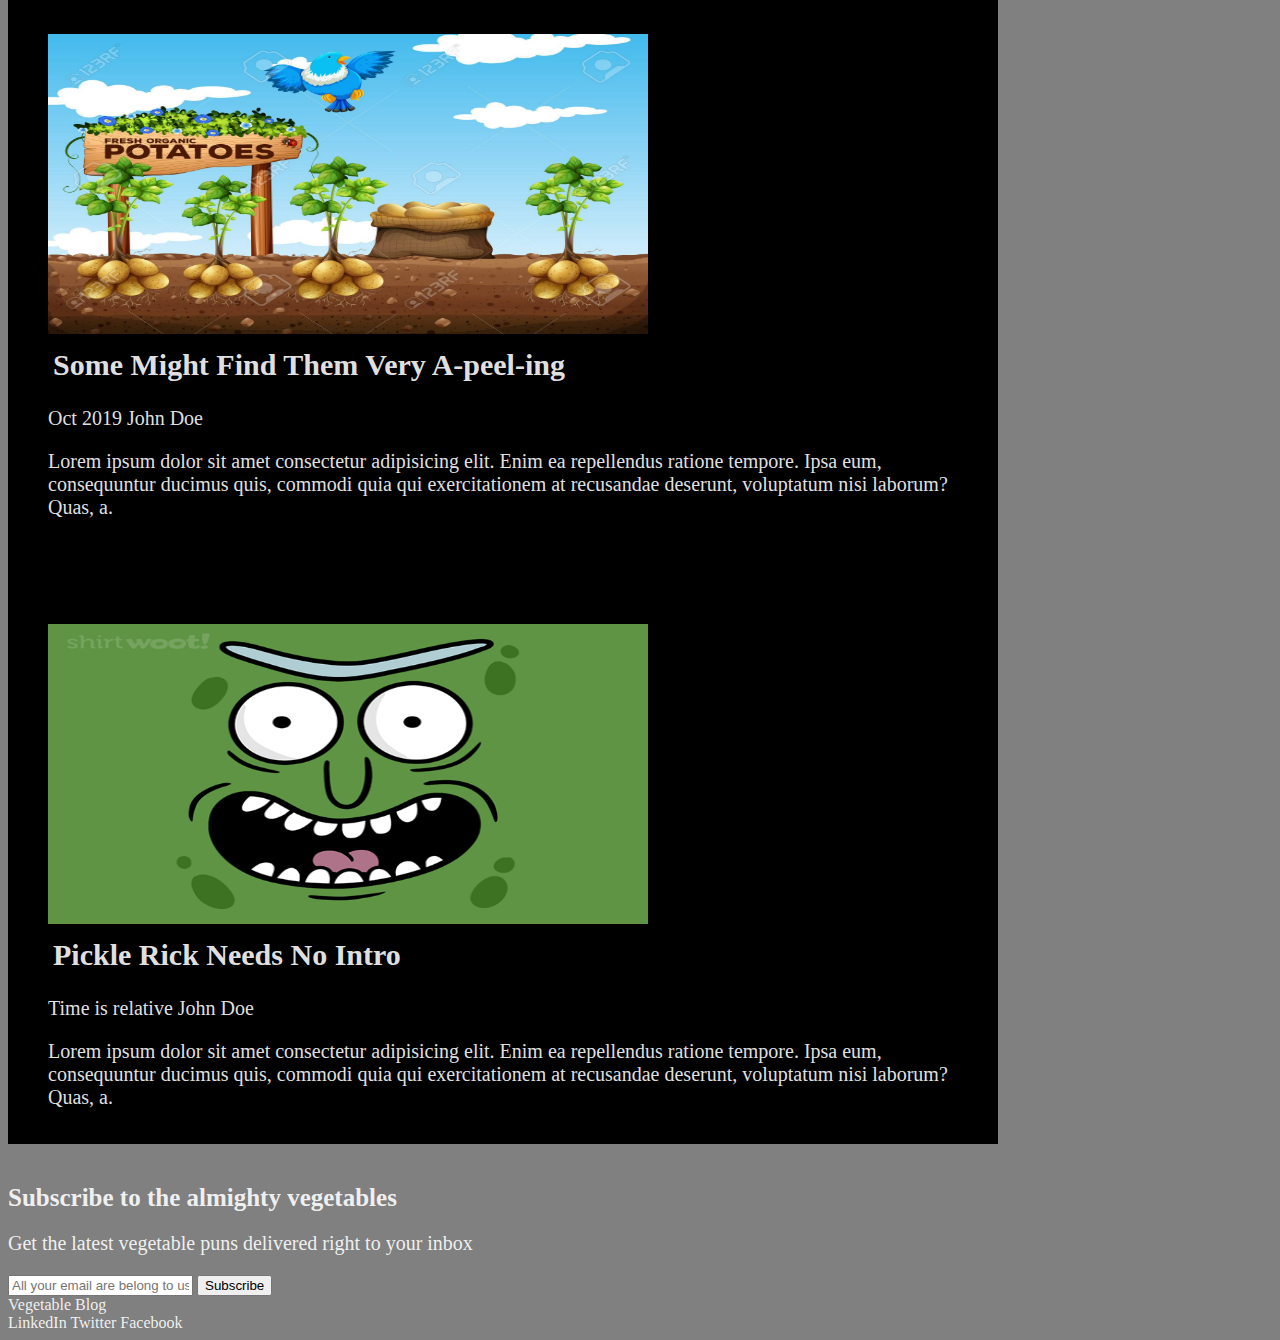
==== commit 3d8c247b: "pesky links" ====
--- a/index.html
+++ b/index.html
@@ -16,7 +16,7 @@
                 <h1>Vegetable Blog</h1>
             </a>
             <div class="nav-links">
-                <a href="index.html">Home</a>
+                <a href="index.html" class="current">Home</a>
                 <a href="blog.html">Blog</a>
                 <a href="about.html">About</a>
             </div>
--- a/css/index.css
+++ b/css/index.css
@@ -1,9 +1,15 @@
 @import url("header.css");
 @import url("footer.css");
 @import url("global.css");
+.highlight {
+    margin-top: 30px;
+    position: relative;
+    background-color: var(--black);
+}
+
 .highlighted-posts {
     width: auto;
-    margin: 10px;
+    margin: 30px;
     text-align: center;
 }
 
@@ -17,8 +23,12 @@
     font-size: 14px;
 }
 
+.highlighted-posts .post-info {
+    color: var(--light-blue);
+}
+
 .recent-posts {
-    background-color: var(--green);
+    background-color: var(--black);
 }
 
 .recent-posts img {
@@ -29,10 +39,12 @@
 
 .posts {
     margin: 40px;
+    padding-top: 30px;
+    padding-bottom: 15px;
 }
 
 .post-titles {
-    padding: 15px;
+    padding: 5px;
     font-weight: bold;
     font-size: 30px;
 }
@@ -49,5 +61,6 @@
     .highlight {
         display: grid;
         grid-template-columns: repeat(4, 1fr);
+        grid-template-rows: 1fr;
     }
 }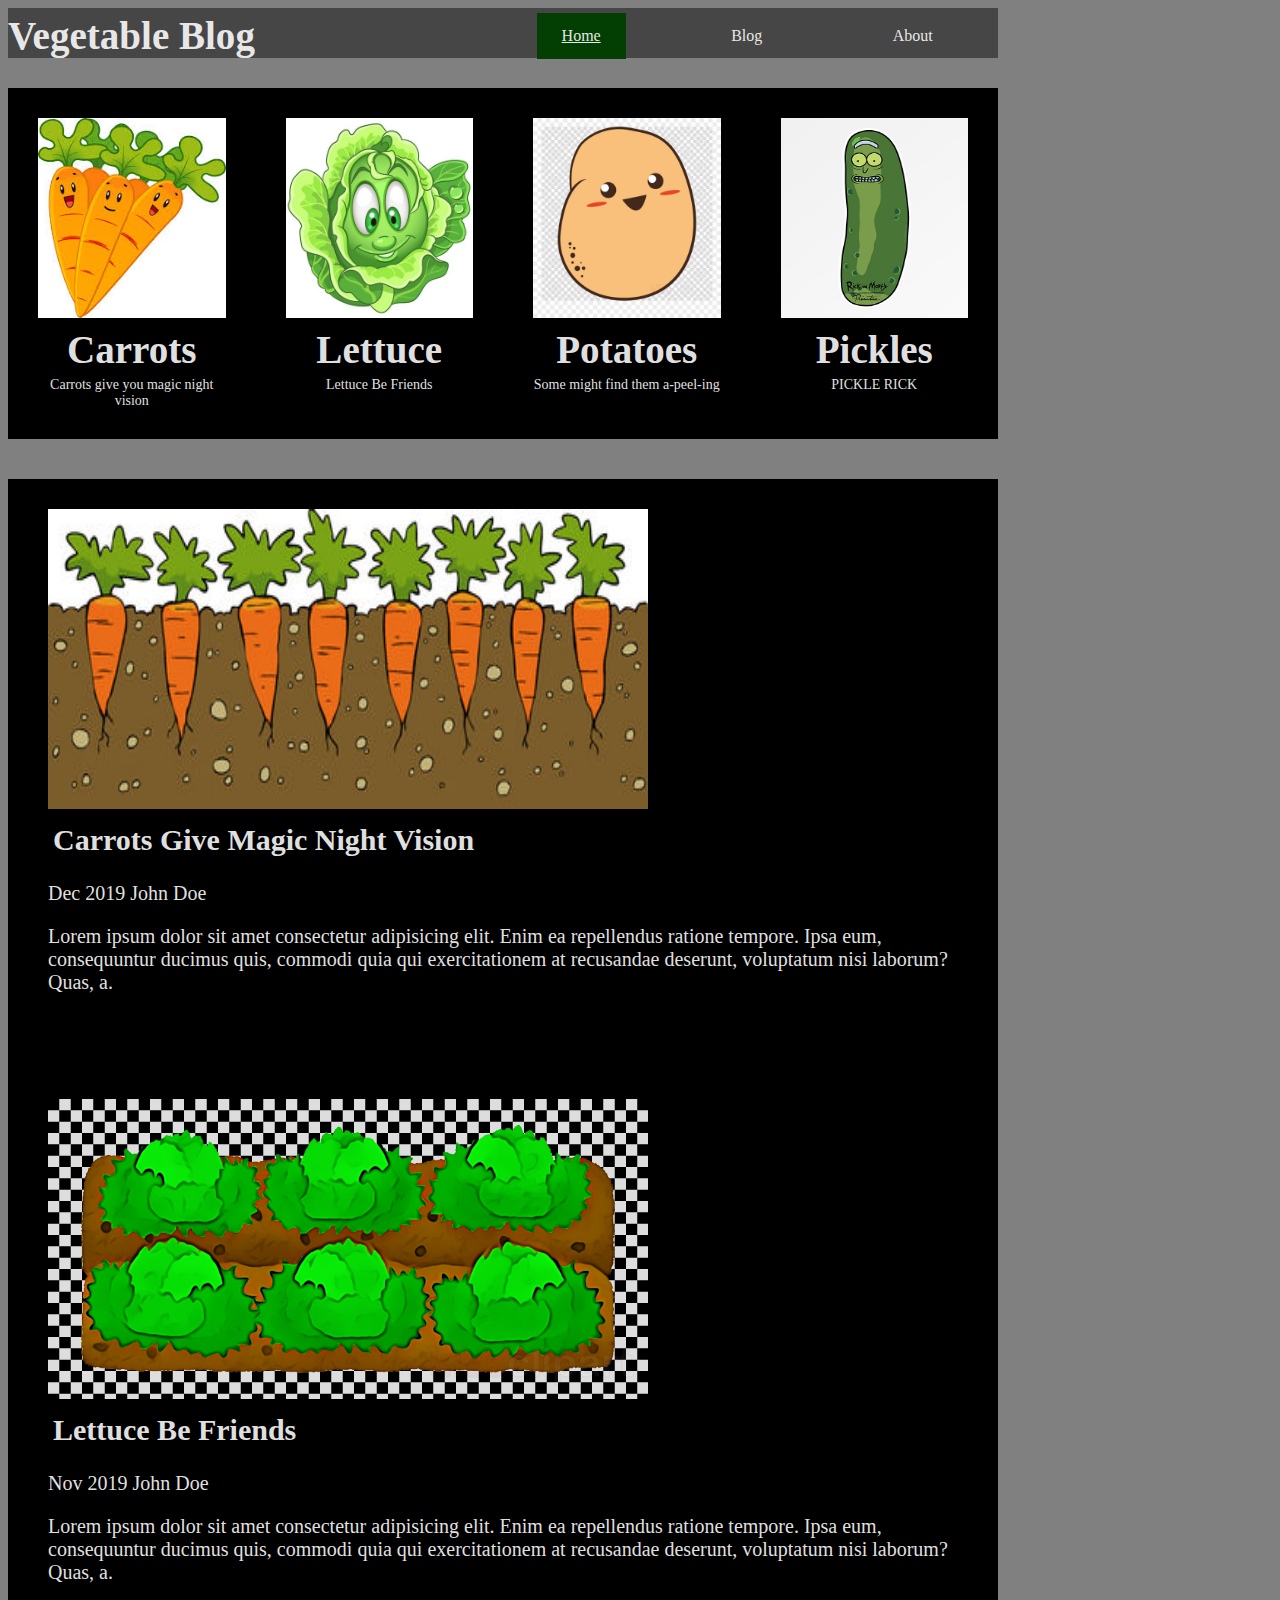
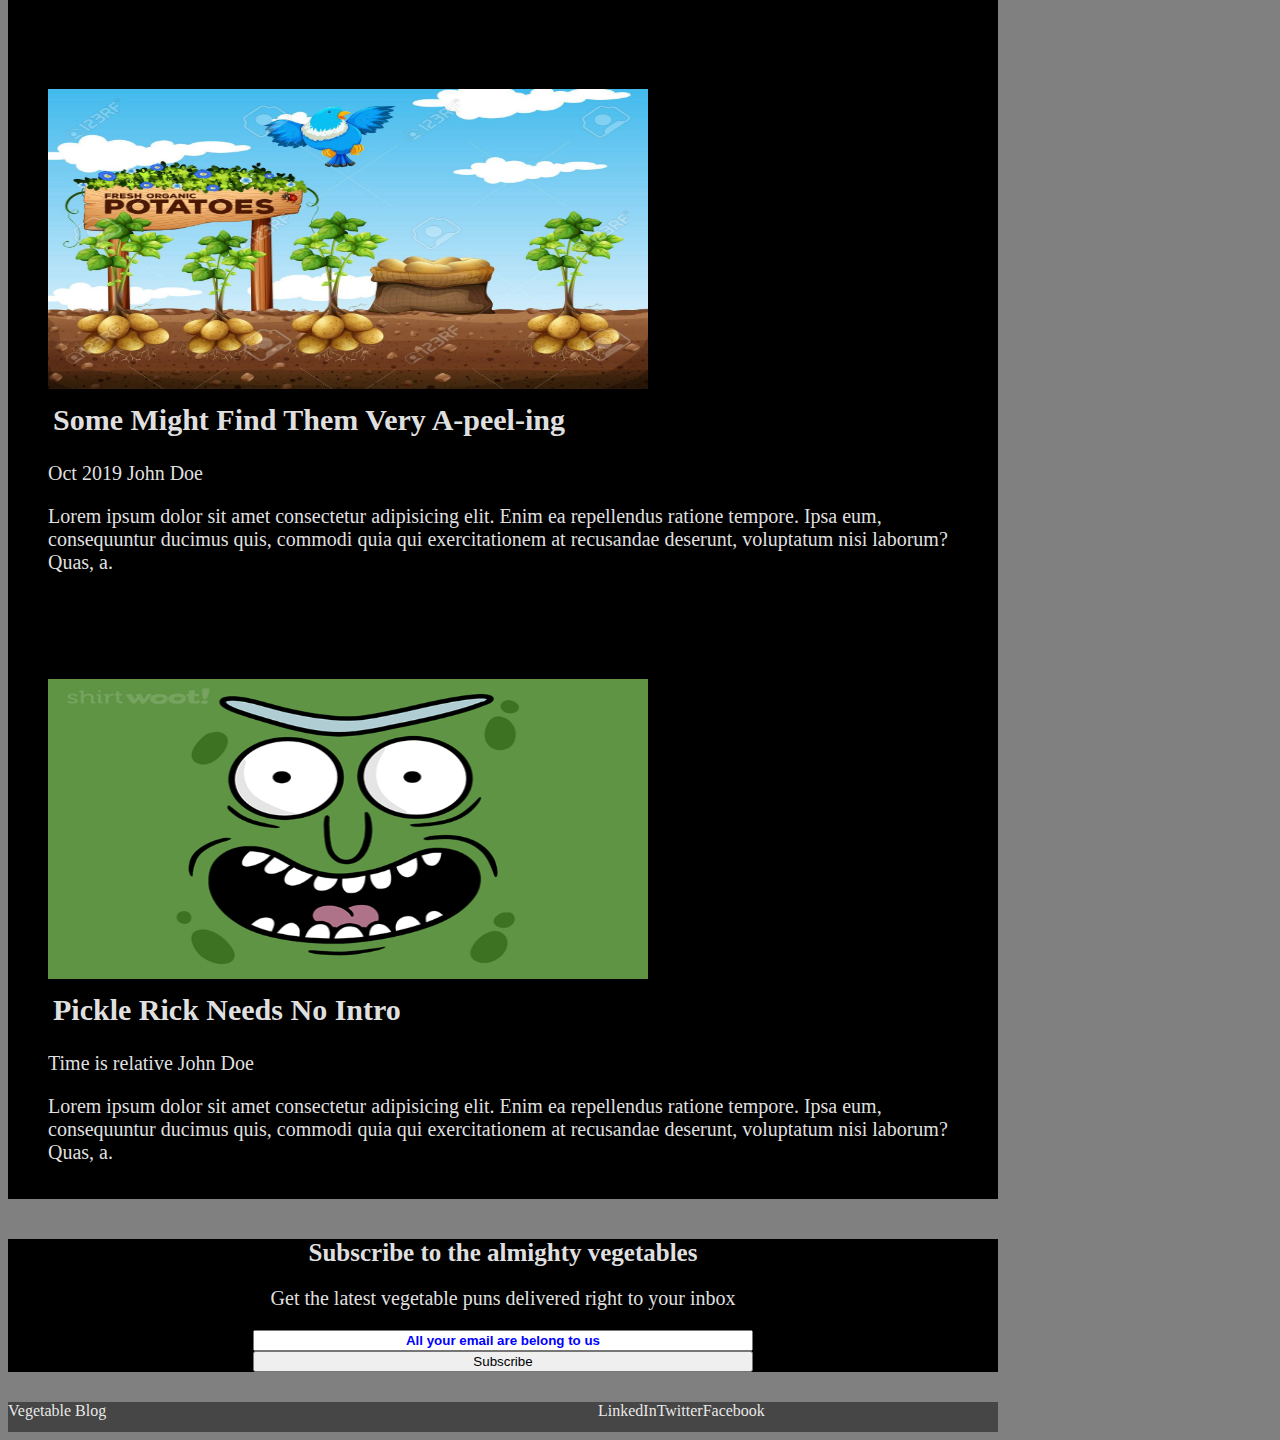
==== commit db9f50b8: "sdas" ====
--- a/index.html
+++ b/index.html
@@ -27,6 +27,7 @@
             <a href="blog.html">
                 <figure>
                     <img src="img/image1.jpg" alt="Carrots" />
+                    <h1>Carrots</h1>
                     <figcaption>Carrots give you magic night vision</figcaption>
                 </figure>
             </a>
@@ -35,6 +36,7 @@
             <a href="#">
                 <figure>
                     <img src="img/image2.jpg" alt="Lettuce" />
+                    <h1>Lettuce</h1>
                     <figcaption>Lettuce Be Friends</figcaption>
                 </figure>
             </a>
@@ -43,6 +45,7 @@
             <a href="#">
                 <figure>
                     <img src="img/image3.jpg" alt="Potato" />
+                    <h1>Potatoes</h1>
                     <figcaption>Some might find them a-peel-ing</figcaption>
                 </figure>
             </a>
@@ -51,6 +54,7 @@
             <a href="#">
                 <figure>
                     <img src="img/image4.jpg" alt="Pickle Rick" />
+                    <h1>Pickles</h1>
                     <figcaption>PICKLE RICK</figcaption>
                 </figure>
             </a>
--- a/css/index.css
+++ b/css/index.css
@@ -49,6 +49,32 @@
     font-size: 30px;
 }
 
+.subscription {
+    background-color: var(--black);
+    text-align: center;
+}
+
+.email-box {
+    display: flex;
+    margin: auto;
+    flex-direction: column;
+    justify-content: center;
+    flex-wrap: nowrap;
+    max-width: 500px;
+}
+
+input[type="email"]::placeholder {
+    text-align: center;
+    color: blue;
+    font-weight: bold;
+}
+
+input[type="email"] {
+    text-align: center;
+    color: rgb(90, 38, 1);
+    font-weight: bold;
+}
+
 @media (min-width: 720px) {
     .highlight {
         display: grid;
